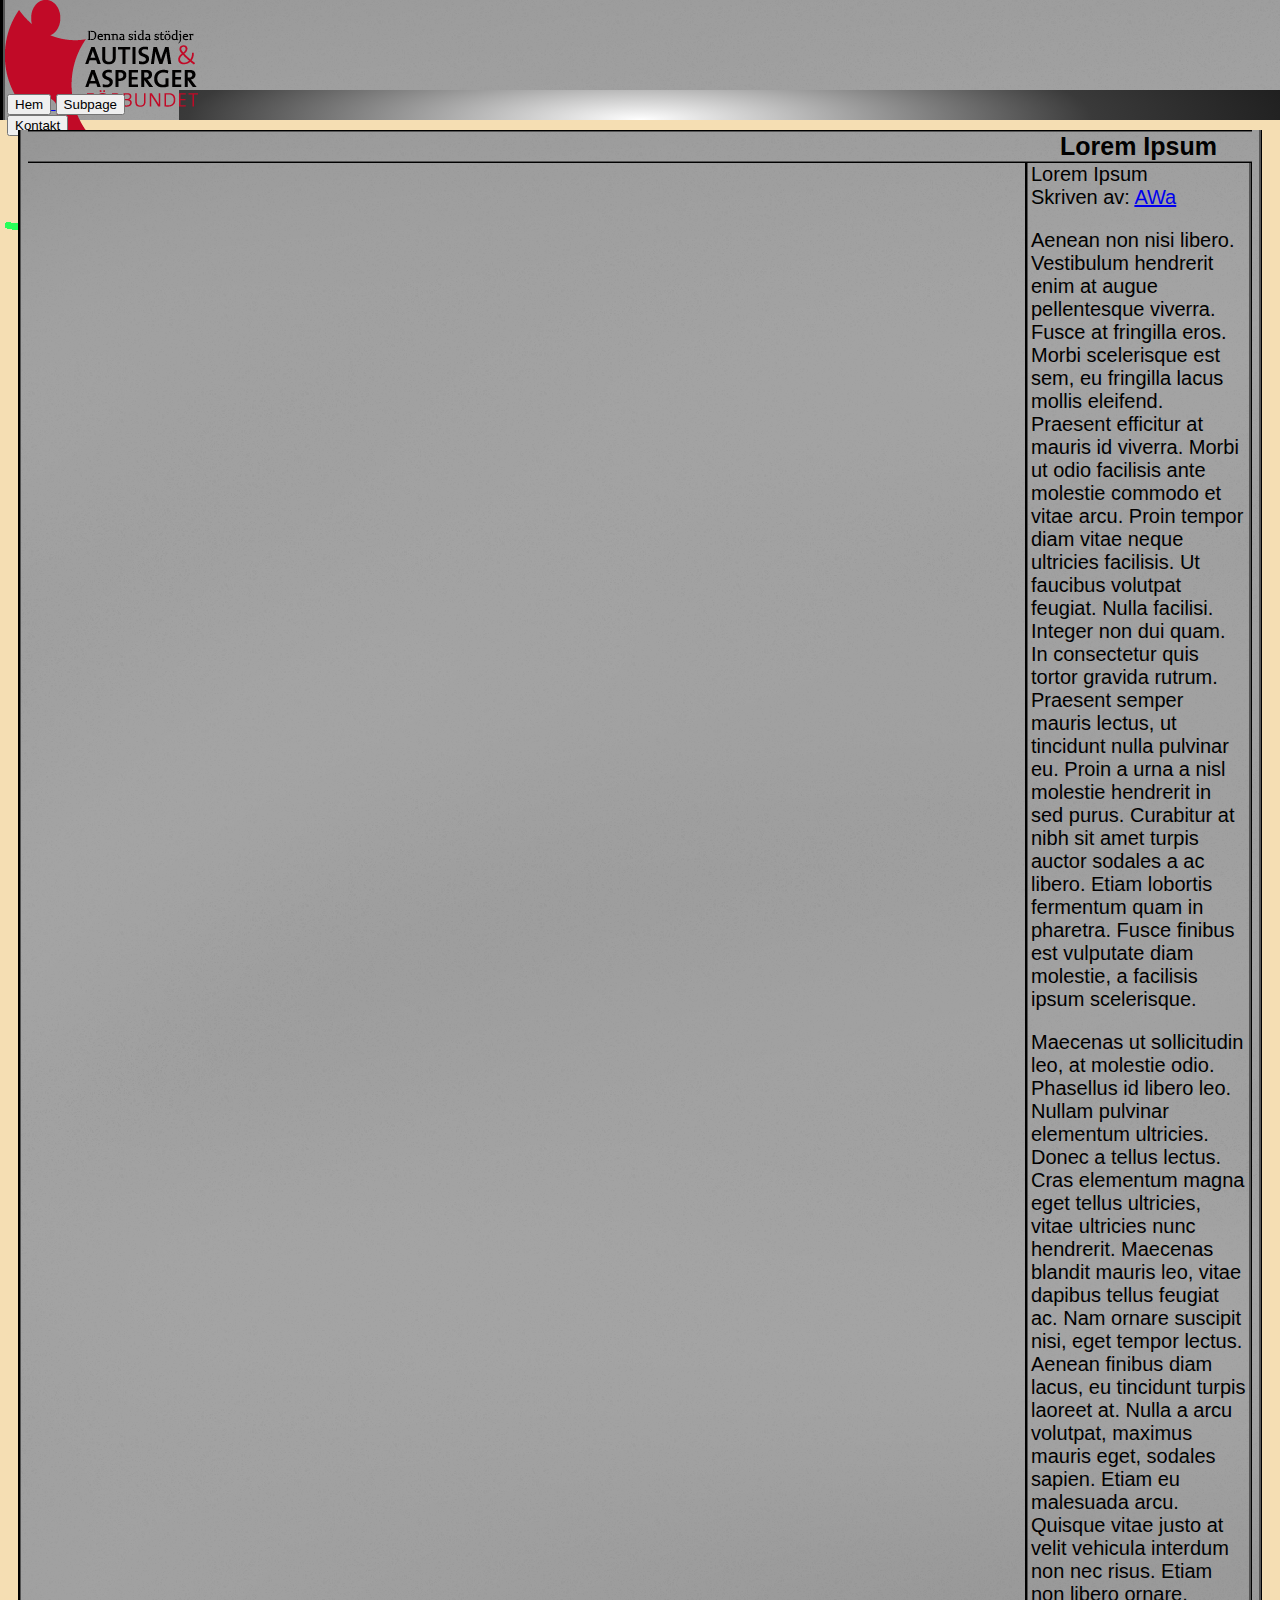
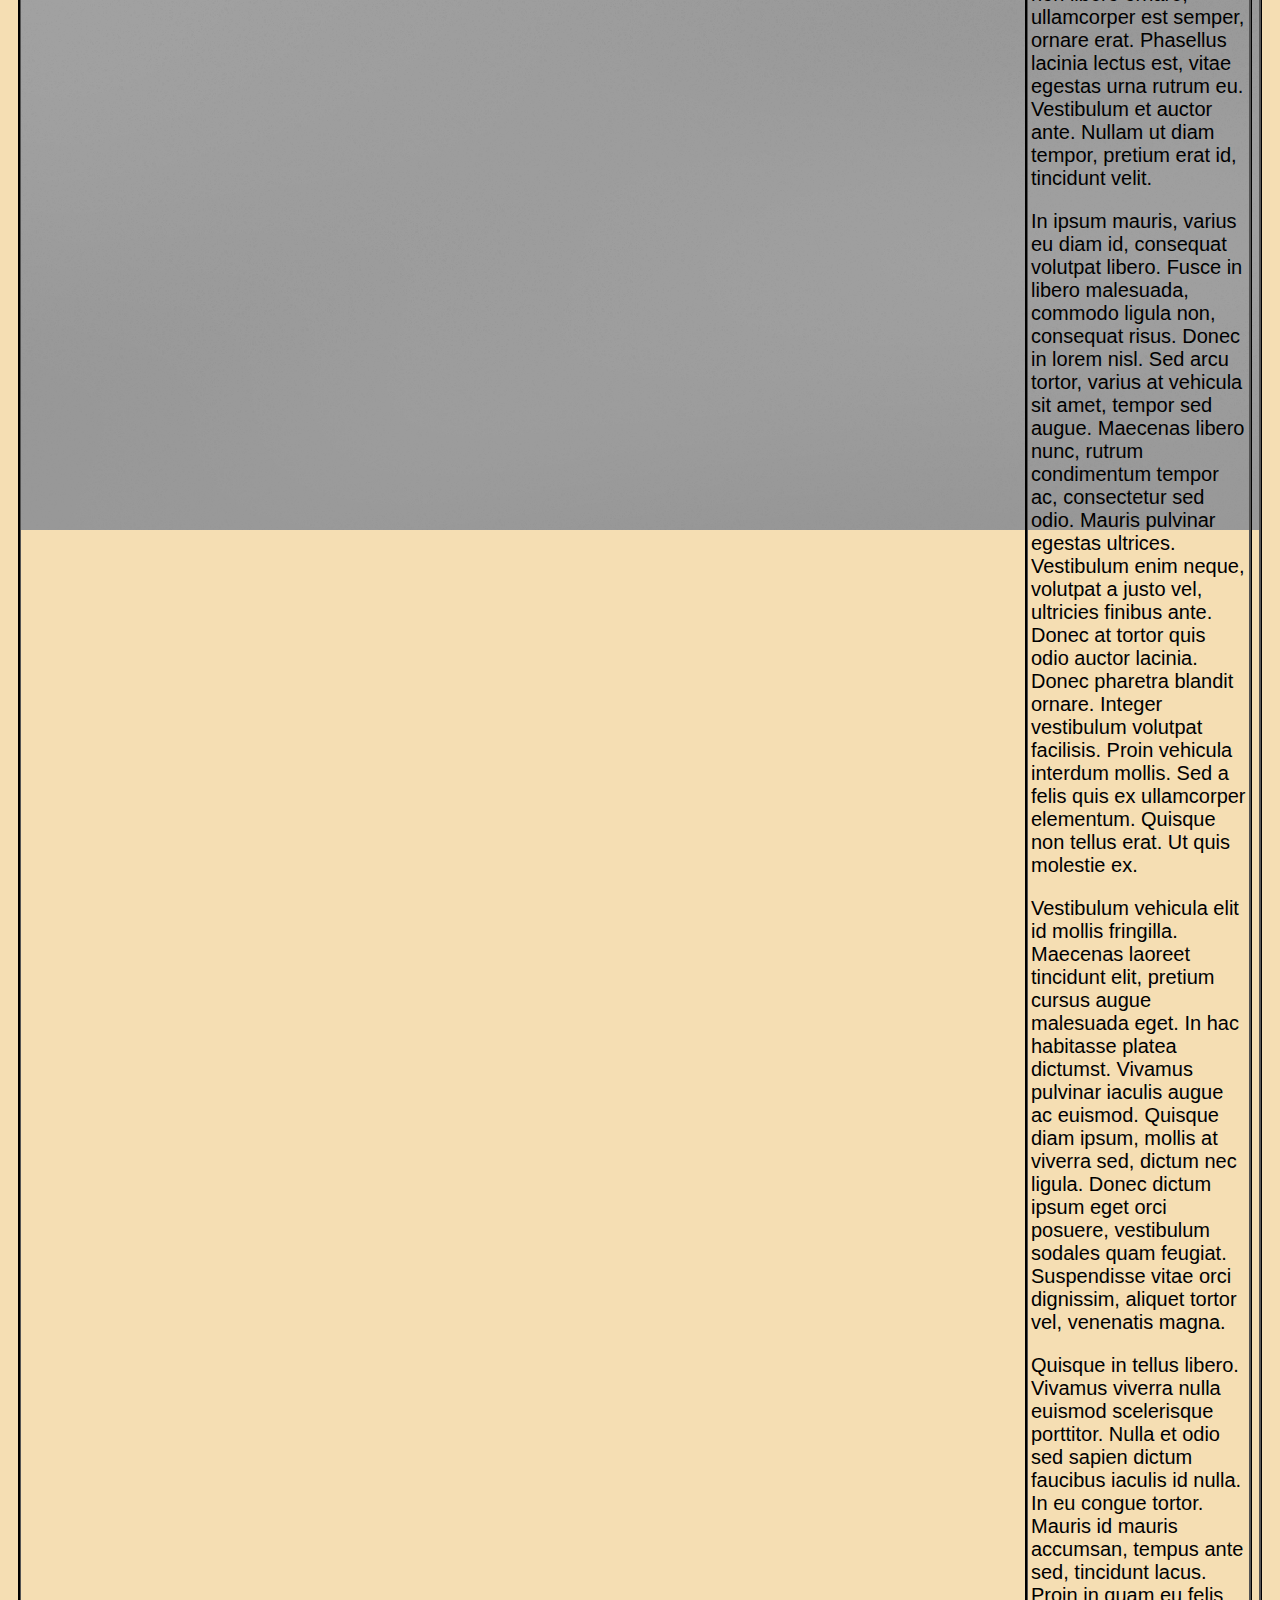
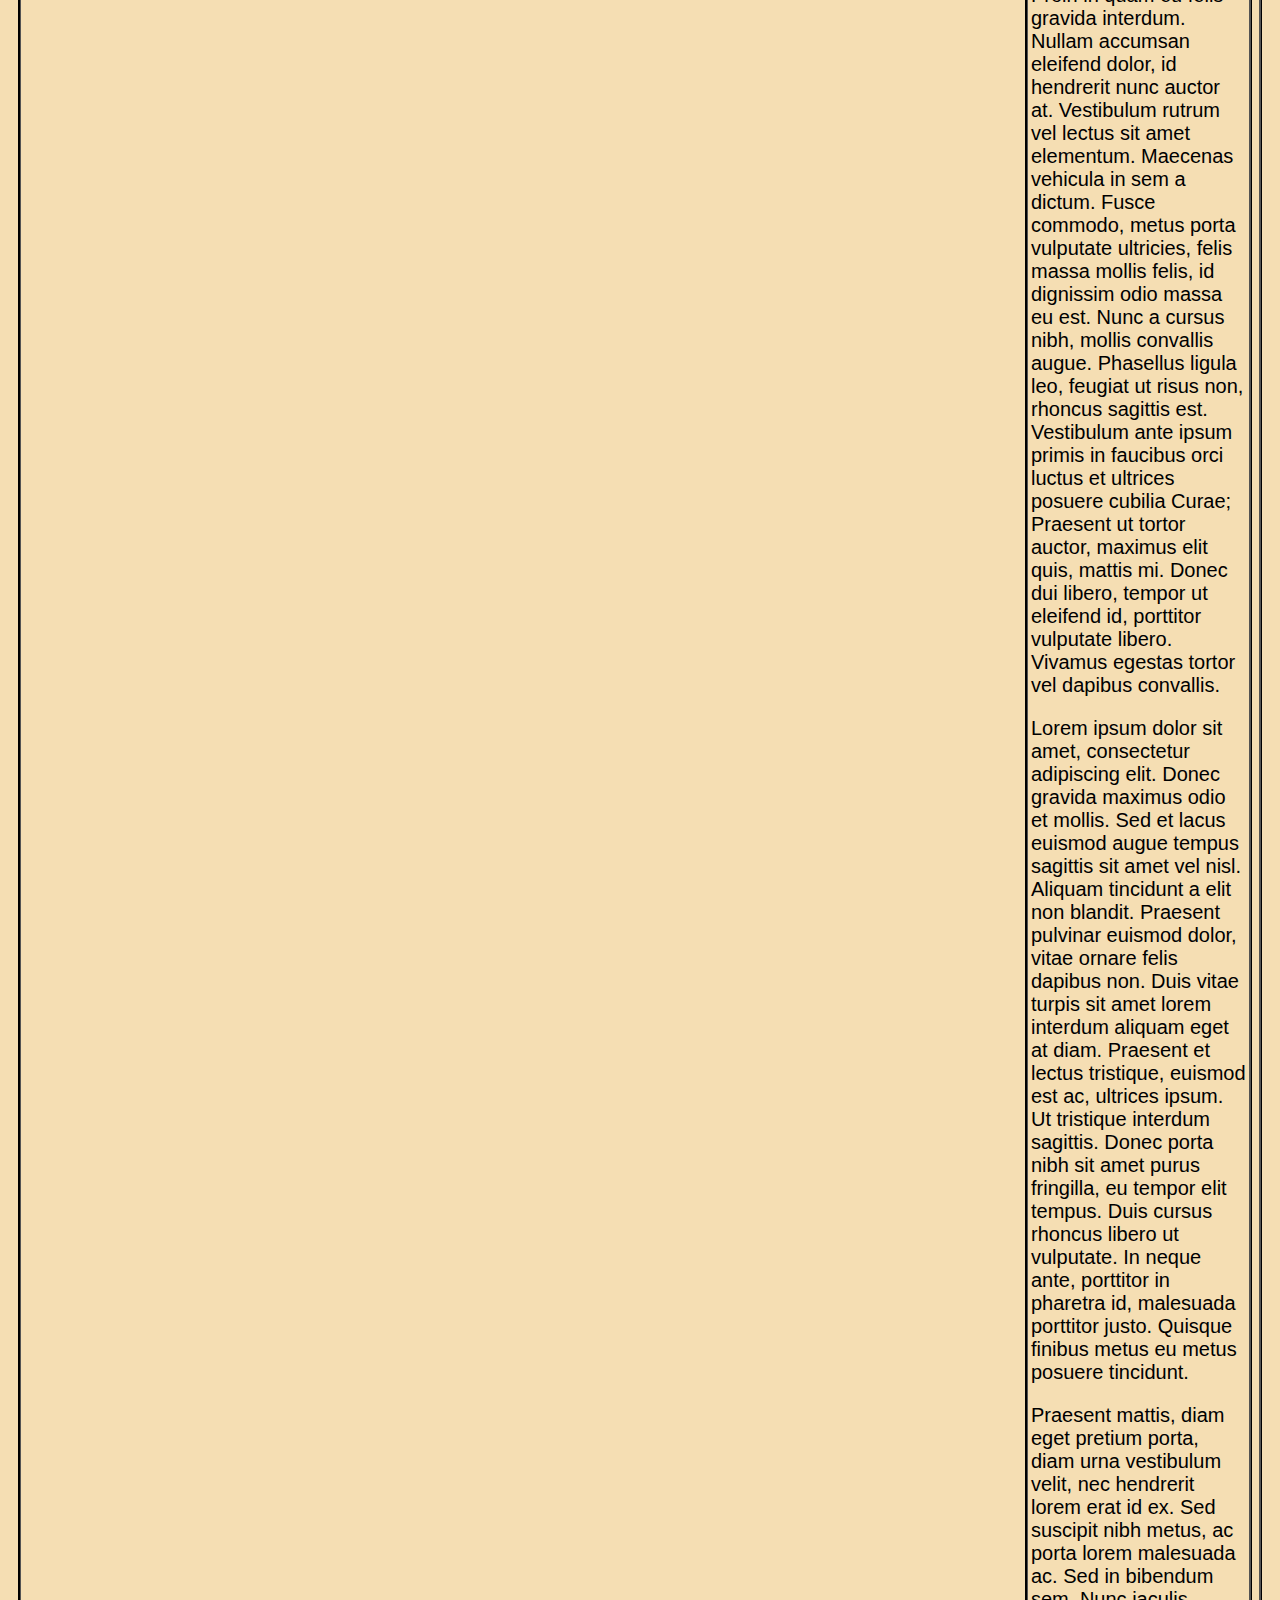
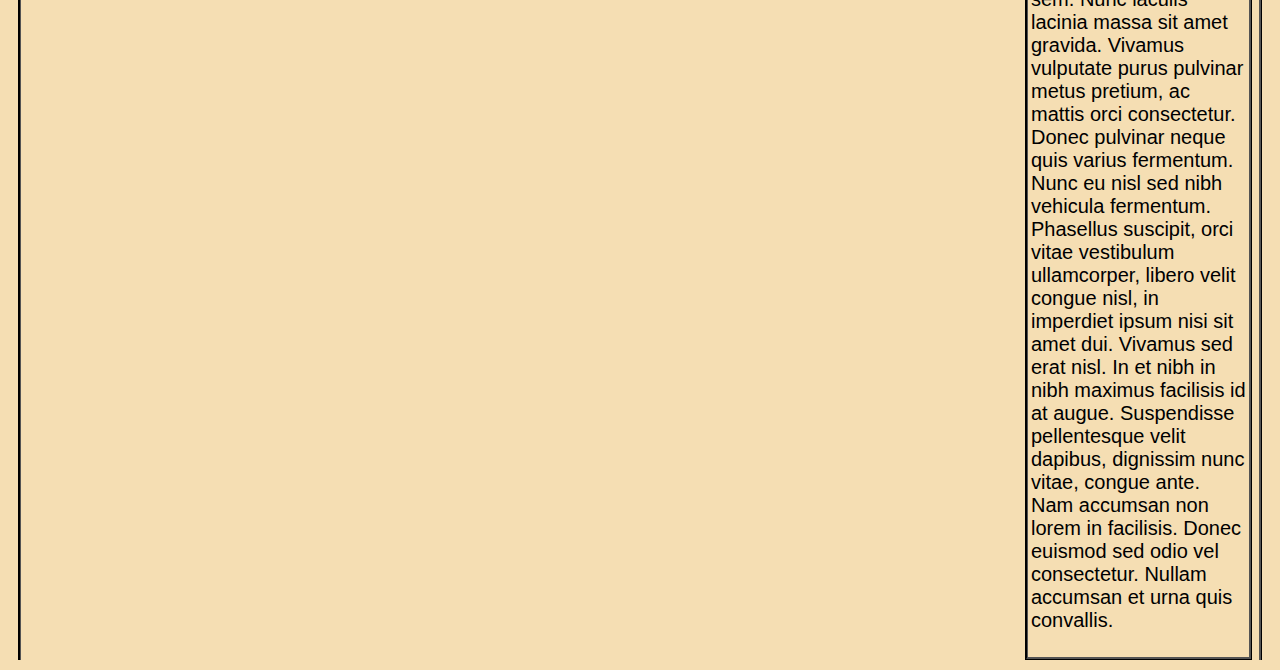
==== index.html @ a8c0621c "New design" ====
<!DOCTYPE html>
<html>

	<head>
		<title>
			Kunskapsbank-Hem
		</title>
		<!-- So the html sees stilmall.css as it's stylesheet and identicon as shortcut icon-->
		<link href="images/identicon.png" rel="SHORTCUT ICON">
		<link rel="stylesheet" type="text/css" href="stilmall.css" />
	</head>
	<body>
		<!-- For the box that is located on the top of the page and everything that is located inside it -->
		<div id="topbox">
		<div id="Rstil">
			
			<!-- for the autism&asperger Image -->
		  	
			<div id="Rstilautimg">
				<a href="https://www.autism.se/" target="_blank">
			<img id="autimgsize" src="images/AutismAspergers.png">
				</a>
			</div>
			
			<div id="Rstiltitle">
				<a href="index.html">
			<img id="logoimg" src="images/Logotest3.png">
				</a>
			</div>	
		 </div>

		<!-- Navigation bar -->
		  <div id="navigation">
		  		<a href="index.html">
			<button class="navbutton">Hem</button>
				</a>
				<a href="subpage.html">
			<button class="navbutton">Subpage</button>
		  		</a>
		  		<a href="kontakt.html">
		  			<button class="navbutton">Kontakt</button>
		  		</a>
		  </div>
		  
		 </div>
		 
		 
		<!-- For the main body of the page -->

		<div id="centerbox">
			<div class="boxtoptext">
			Lorem Ipsum
			</div>
			
			<!-- The large body of text starts here -->
			<div class="boxtext">
				<div class="writerinfo">
					<div class="writerinfotitle">
						Lorem Ipsum
					</div>
					
					<div class="writerinfoname">
					Skriven av:
					<a href="index.html">
					AWa
					</a>
					</div>
					</div>
					
				<!-- The main text inside "boxtext" -->
			<div class="boxmaintext">
	<p>		
Aenean non nisi libero. Vestibulum hendrerit enim at augue pellentesque viverra. Fusce at fringilla eros. Morbi scelerisque est sem, eu fringilla lacus mollis eleifend. Praesent efficitur at mauris id viverra. Morbi ut odio facilisis ante molestie commodo et vitae arcu. Proin tempor diam vitae neque ultricies facilisis. Ut faucibus volutpat feugiat. Nulla facilisi. Integer non dui quam. In consectetur quis tortor gravida rutrum. Praesent semper mauris lectus, ut tincidunt nulla pulvinar eu. Proin a urna a nisl molestie hendrerit in sed purus. Curabitur at nibh sit amet turpis auctor sodales a ac libero. Etiam lobortis fermentum quam in pharetra. Fusce finibus est vulputate diam molestie, a facilisis ipsum scelerisque.
	</p>
Maecenas ut sollicitudin leo, at molestie odio. Phasellus id libero leo. Nullam pulvinar elementum ultricies. Donec a tellus lectus. Cras elementum magna eget tellus ultricies, vitae ultricies nunc hendrerit. Maecenas blandit mauris leo, vitae dapibus tellus feugiat ac. Nam ornare suscipit nisi, eget tempor lectus. Aenean finibus diam lacus, eu tincidunt turpis laoreet at. Nulla a arcu volutpat, maximus mauris eget, sodales sapien. Etiam eu malesuada arcu. Quisque vitae justo at velit vehicula interdum non nec risus. Etiam non libero ornare, ullamcorper est semper, ornare erat. Phasellus lacinia lectus est, vitae egestas urna rutrum eu. Vestibulum et auctor ante. Nullam ut diam tempor, pretium erat id, tincidunt velit.
	<p>
In ipsum mauris, varius eu diam id, consequat volutpat libero. Fusce in libero malesuada, commodo ligula non, consequat risus. Donec in lorem nisl. Sed arcu tortor, varius at vehicula sit amet, tempor sed augue. Maecenas libero nunc, rutrum condimentum tempor ac, consectetur sed odio. Mauris pulvinar egestas ultrices. Vestibulum enim neque, volutpat a justo vel, ultricies finibus ante. Donec at tortor quis odio auctor lacinia. Donec pharetra blandit ornare. Integer vestibulum volutpat facilisis. Proin vehicula interdum mollis. Sed a felis quis ex ullamcorper elementum. Quisque non tellus erat. Ut quis molestie ex.
	</p>
Vestibulum vehicula elit id mollis fringilla. Maecenas laoreet tincidunt elit, pretium cursus augue malesuada eget. In hac habitasse platea dictumst. Vivamus pulvinar iaculis augue ac euismod. Quisque diam ipsum, mollis at viverra sed, dictum nec ligula. Donec dictum ipsum eget orci posuere, vestibulum sodales quam feugiat. Suspendisse vitae orci dignissim, aliquet tortor vel, venenatis magna.
	<p>
Quisque in tellus libero. Vivamus viverra nulla euismod scelerisque porttitor. Nulla et odio sed sapien dictum faucibus iaculis id nulla. In eu congue tortor. Mauris id mauris accumsan, tempus ante sed, tincidunt lacus. Proin in quam eu felis gravida interdum. Nullam accumsan eleifend dolor, id hendrerit nunc auctor at. Vestibulum rutrum vel lectus sit amet elementum. Maecenas vehicula in sem a dictum. Fusce commodo, metus porta vulputate ultricies, felis massa mollis felis, id dignissim odio massa eu est. Nunc a cursus nibh, mollis convallis augue. Phasellus ligula leo, feugiat ut risus non, rhoncus sagittis est. Vestibulum ante ipsum primis in faucibus orci luctus et ultrices posuere cubilia Curae; Praesent ut tortor auctor, maximus elit quis, mattis mi. Donec dui libero, tempor ut eleifend id, porttitor vulputate libero. Vivamus egestas tortor vel dapibus convallis. 	
	</p>	
	<p>
Lorem ipsum dolor sit amet, consectetur adipiscing elit. Donec gravida maximus odio et mollis. Sed et lacus euismod augue tempus sagittis sit amet vel nisl. Aliquam tincidunt a elit non blandit. Praesent pulvinar euismod dolor, vitae ornare felis dapibus non. Duis vitae turpis sit amet lorem interdum aliquam eget at diam. Praesent et lectus tristique, euismod est ac, ultrices ipsum. Ut tristique interdum sagittis. Donec porta nibh sit amet purus fringilla, eu tempor elit tempus. Duis cursus rhoncus libero ut vulputate. In neque ante, porttitor in pharetra id, malesuada porttitor justo. Quisque finibus metus eu metus posuere tincidunt. 
	</p>
	<p>
Praesent mattis, diam eget pretium porta, diam urna vestibulum velit, nec hendrerit lorem erat id ex. Sed suscipit nibh metus, ac porta lorem malesuada ac. Sed in bibendum sem. Nunc iaculis lacinia massa sit amet gravida. Vivamus vulputate purus pulvinar metus pretium, ac mattis orci consectetur. Donec pulvinar neque quis varius fermentum. Nunc eu nisl sed nibh vehicula fermentum. Phasellus suscipit, orci vitae vestibulum ullamcorper, libero velit congue nisl, in imperdiet ipsum nisi sit amet dui. Vivamus sed erat nisl. In et nibh in nibh maximus facilisis id at augue. Suspendisse pellentesque velit dapibus, dignissim nunc vitae, congue ante. Nam accumsan non lorem in facilisis. Donec euismod sed odio vel consectetur. Nullam accumsan et urna quis convallis. 
	</p>
			</div>
		   </div>
		</div>

	</body>
</html>
---- stilmall.css ----
/*The main body*/
body {
	background-color: #f5deb3;
	//background-color: rgba(234, 195, 146, 0.78)
	background-attachment: fixed;
	background-repeat: repeat-x;
	background-size: auto;
	font-family: Arial, Helvetica, sans-serif;
}
/*For the box where #Rstil is placed*/
#topbox {
	position: relative;
	display: block;
	margin-top: -10px;
	margin-left: -8px;
	margin-right: -8px;
	margin-bottom: 5px;
	height: 120px;
	background-image: radial-gradient(ellipse at bottom, #FFFFFF, #3a3a3a, #000000);
	/*border-bottom: 2px groove black;*/
	border-radius: 10px
	text-align: center;
}
/*For the title on top of the page*/
#Rstil {
	display: block;
	border-left: 5px groove black;
	font-family: "Trebuchet MS", Helvetica, sans-serif;
	font-size: 30px;
	margin-top: 10px;
	height: 90px;
	background-image: url("images/Subtlebackground.png");
	background-attachment: scroll;
	background-size: auto;
	background-repeat: repeat-x;
}
/*Title on top of page*/
#Rstiltitle {
	display: inline-block;
	float: left;
	height: 90%;
	width: 80%;
	margin-left: auto;
	margin-right: auto;
}
/*Tuturu picture to the left*/
#Rstilrightimg {
	display: inline-block;
	float: right;
	margin-top: -2px;
	background-image: url("images/Subtlebackground.png");
	background-size: fixed;
	background-attachment: fixed;
	background-repeat: repeat-x;
	max-width: 210px;
	max-height: 122px;
	border-left: 5px groove black;
	//border-bottom: 5px ridge black;
	padding-bottom: 0px;
	border-right: 5px ridge black;
}
#rightimgsize {
	margin-top: 2px;
	width: 180px;
	height: 120px;
}
#rightcontainer {
	width: 210;
	max-width: 210;
	max-height 122;
}

/*Navigation bar*/
#navigation {
	display: block;
	background-image: url("images/Subtlebackground.png");
	//background-color: black;
	background-attachment: fixed;
	background-size: auto;
	background-repeat: repeat-x;
	border-left: 5px groove black;
	//border-right: 5px ridge black;
	//border-bottom: 5px ridge black;
	text-align: left;
	text-transform: capitalize;
	text-decoration: none;
	font-weight: bold;
	height: 26px;
	width: 170px;
	padding-left: 2px;
	padding-right: 2px;
	padding-top: 4px;
}
/*For the links/button in #navigation*/
.navigationbutton {
	position: relative;
	border: 1px solid black;
	background-image: url("images/Navimage.png");
	background-attachment: fixed;
	background-size: auto;
	//border-radius: 3px;
	width: 40px;
	height 40px;
	text-decoration: none;
	text-align: center;
	text-transform: uppercase;
	margin-top: -4px;
	margin-left: 5px;
}
/*For links inside Navigation bar*/
.navigationbutton:link {
	color: #000000;
}
/*For links inside Navigation bar*/
.navigationbutton:visited {
	color: #000000;
}
/*For links inside Navigation bar*/
.navigationbutton:hover {
	color: rgba(102, 4, 4, 0.95);
	border: 1px solid silver;
	border-radius: 3px;
	background-color: #F5DEB3;
}
/*For links inside Navigation bar*/
.navigationbutton:active {
	color: #000000;
}

/*For the box*/
#centerbox {
	display: block;
	position: relative;
	height: 100%;
	border-left: 3px groove black;
	border-right: 3px ridge black;
	background-image: url("images/Subtlebackground.png");
	background-attachment: scroll;
	background-size: auto;
	background-repeat: repeat-x;
	padding-left: 7px;
	padding-right: 7px;
	padding-bottom: 0px;
	margin-top: 10px;
	margin-left: 10px;
	margin-right: 10px;
}

/*The title of the Main body of text*/
.boxtoptext {
	position: relative;
	background-image: url("images/Subtlebackground.png");
	border-top: 2px groove black;
	border-bottom: 2px ridge black;
	//border-left: 3px groove black;
	//border-right: 3px ridge black;
	margin-right: 0px;
	text-align: center;
	font-size: 25px;
	text-transform: capitalize;
	font-weight: bold;
	max-height: 30px;
}

/*Main body of text*/
.boxtext {
	position: relative;
	background-image: url("images/Backoffwhitestone.png");
	background-size: auto;
	background-attachment: scroll;
	background-repeat: repeat-x;
	border-left: 3px groove black;
	border-right: 3px ridge black;
	border-bottom: 3px ridge black;
	height: 100%;
	margin-top: 0px;
	margin-bottom: 10px;
	padding-bottom: 5px;
	padding-left: 3px;
	padding-right: 3px;
	text-align: left;
	font-size: 20px;
	overflow: auto;
}
/*Backgroundcolor for both left and right box(NotInUse)*/
.background {
	border-top: 3px solid black;
	border-left: 2px solid black;
	border-right: 2px solid black;
	border-bottom: 1px solid black;
	background-image: url("images/Backgroundstone.png");
	background-attachment: scroll;
	background-size: auto;
	background-repeat: repeat-x;
	height 440px;
}
/*For a image gallery*/
.gallery {
	position: relative;
	background-color: lightgray;
	float: left;
	margin-left: 10px;
	border: 1px solid black;
	width: 180px;
	height: 220px;
}
.galleryimg {
	margin: 0px;
	border-bottom: 2px solid black;
	width: 180px;
	height: 180px;
}
.galleryimg:hover {
	border-bottom: 2px solid gray;
}
.gallerydesc {
	margin-top: 2px;
	text-align: center;
	font-size: 12px;
}
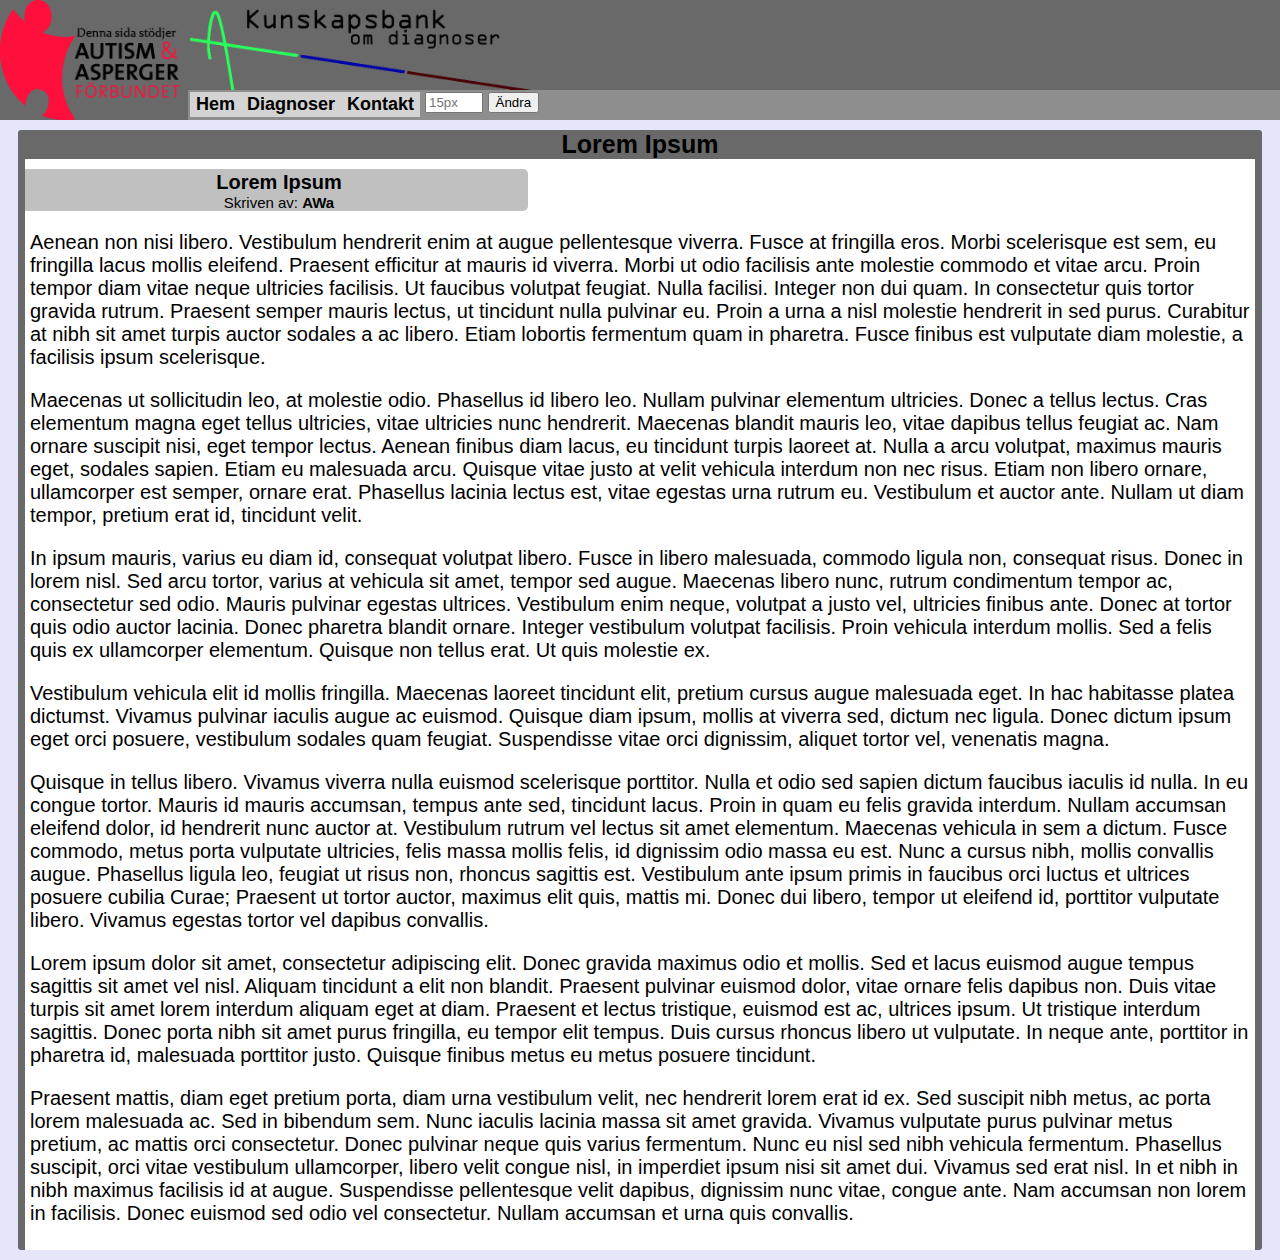
==== commit d6bef3c6: "Changed stuff for the future" ====
--- a/index.html
+++ b/index.html
@@ -5,11 +5,15 @@
 		<title>
 			Kunskapsbank-Hem
 		</title>
+		<!--For the javascript to be read-->
+		<script src="javascript.js"></script>
 		<!-- So the html sees stilmall.css as it's stylesheet and identicon as shortcut icon-->
 		<link href="images/identicon.png" rel="SHORTCUT ICON">
 		<link rel="stylesheet" type="text/css" href="stilmall.css" />
 	</head>
+	
 	<body>
+		
 		<!-- For the box that is located on the top of the page and everything that is located inside it -->
 		<div id="topbox">
 		<div id="Rstil">
@@ -35,11 +39,14 @@
 			<button class="navbutton">Hem</button>
 				</a>
 				<a href="subpage.html">
-			<button class="navbutton">Subpage</button>
+			<button class="navbutton">Diagnoser</button>
 		  		</a>
 		  		<a href="kontakt.html">
 		  			<button class="navbutton">Kontakt</button>
 		  		</a>
+		  		<input type="text" placeholder="15px" id="fontChange">
+		  		<button type="submit" onclick="fontSizeChange()">&Auml;ndra</button>
+		  		
 		  </div>
 		  
 		 </div>
@@ -55,37 +62,37 @@
 			<!-- The large body of text starts here -->
 			<div class="boxtext">
 				<div class="writerinfo">
-					<div class="writerinfotitle">
-						Lorem Ipsum
-					</div>
-					
-					<div class="writerinfoname">
-					Skriven av:
-					<a href="index.html">
-					AWa
-					</a>
-					</div>
+						<div class="writerinfotitle">
+							Lorem Ipsum
+						</div>
+						
+						<div class="writerinfoname">
+							Skriven av:
+							<a href="index.html">
+							AWa
+							</a>
+						</div>
 					</div>
 					
 				<!-- The main text inside "boxtext" -->
 			<div class="boxmaintext">
-	<p>		
-Aenean non nisi libero. Vestibulum hendrerit enim at augue pellentesque viverra. Fusce at fringilla eros. Morbi scelerisque est sem, eu fringilla lacus mollis eleifend. Praesent efficitur at mauris id viverra. Morbi ut odio facilisis ante molestie commodo et vitae arcu. Proin tempor diam vitae neque ultricies facilisis. Ut faucibus volutpat feugiat. Nulla facilisi. Integer non dui quam. In consectetur quis tortor gravida rutrum. Praesent semper mauris lectus, ut tincidunt nulla pulvinar eu. Proin a urna a nisl molestie hendrerit in sed purus. Curabitur at nibh sit amet turpis auctor sodales a ac libero. Etiam lobortis fermentum quam in pharetra. Fusce finibus est vulputate diam molestie, a facilisis ipsum scelerisque.
-	</p>
-Maecenas ut sollicitudin leo, at molestie odio. Phasellus id libero leo. Nullam pulvinar elementum ultricies. Donec a tellus lectus. Cras elementum magna eget tellus ultricies, vitae ultricies nunc hendrerit. Maecenas blandit mauris leo, vitae dapibus tellus feugiat ac. Nam ornare suscipit nisi, eget tempor lectus. Aenean finibus diam lacus, eu tincidunt turpis laoreet at. Nulla a arcu volutpat, maximus mauris eget, sodales sapien. Etiam eu malesuada arcu. Quisque vitae justo at velit vehicula interdum non nec risus. Etiam non libero ornare, ullamcorper est semper, ornare erat. Phasellus lacinia lectus est, vitae egestas urna rutrum eu. Vestibulum et auctor ante. Nullam ut diam tempor, pretium erat id, tincidunt velit.
-	<p>
-In ipsum mauris, varius eu diam id, consequat volutpat libero. Fusce in libero malesuada, commodo ligula non, consequat risus. Donec in lorem nisl. Sed arcu tortor, varius at vehicula sit amet, tempor sed augue. Maecenas libero nunc, rutrum condimentum tempor ac, consectetur sed odio. Mauris pulvinar egestas ultrices. Vestibulum enim neque, volutpat a justo vel, ultricies finibus ante. Donec at tortor quis odio auctor lacinia. Donec pharetra blandit ornare. Integer vestibulum volutpat facilisis. Proin vehicula interdum mollis. Sed a felis quis ex ullamcorper elementum. Quisque non tellus erat. Ut quis molestie ex.
-	</p>
-Vestibulum vehicula elit id mollis fringilla. Maecenas laoreet tincidunt elit, pretium cursus augue malesuada eget. In hac habitasse platea dictumst. Vivamus pulvinar iaculis augue ac euismod. Quisque diam ipsum, mollis at viverra sed, dictum nec ligula. Donec dictum ipsum eget orci posuere, vestibulum sodales quam feugiat. Suspendisse vitae orci dignissim, aliquet tortor vel, venenatis magna.
-	<p>
-Quisque in tellus libero. Vivamus viverra nulla euismod scelerisque porttitor. Nulla et odio sed sapien dictum faucibus iaculis id nulla. In eu congue tortor. Mauris id mauris accumsan, tempus ante sed, tincidunt lacus. Proin in quam eu felis gravida interdum. Nullam accumsan eleifend dolor, id hendrerit nunc auctor at. Vestibulum rutrum vel lectus sit amet elementum. Maecenas vehicula in sem a dictum. Fusce commodo, metus porta vulputate ultricies, felis massa mollis felis, id dignissim odio massa eu est. Nunc a cursus nibh, mollis convallis augue. Phasellus ligula leo, feugiat ut risus non, rhoncus sagittis est. Vestibulum ante ipsum primis in faucibus orci luctus et ultrices posuere cubilia Curae; Praesent ut tortor auctor, maximus elit quis, mattis mi. Donec dui libero, tempor ut eleifend id, porttitor vulputate libero. Vivamus egestas tortor vel dapibus convallis. 	
-	</p>	
-	<p>
-Lorem ipsum dolor sit amet, consectetur adipiscing elit. Donec gravida maximus odio et mollis. Sed et lacus euismod augue tempus sagittis sit amet vel nisl. Aliquam tincidunt a elit non blandit. Praesent pulvinar euismod dolor, vitae ornare felis dapibus non. Duis vitae turpis sit amet lorem interdum aliquam eget at diam. Praesent et lectus tristique, euismod est ac, ultrices ipsum. Ut tristique interdum sagittis. Donec porta nibh sit amet purus fringilla, eu tempor elit tempus. Duis cursus rhoncus libero ut vulputate. In neque ante, porttitor in pharetra id, malesuada porttitor justo. Quisque finibus metus eu metus posuere tincidunt. 
-	</p>
-	<p>
-Praesent mattis, diam eget pretium porta, diam urna vestibulum velit, nec hendrerit lorem erat id ex. Sed suscipit nibh metus, ac porta lorem malesuada ac. Sed in bibendum sem. Nunc iaculis lacinia massa sit amet gravida. Vivamus vulputate purus pulvinar metus pretium, ac mattis orci consectetur. Donec pulvinar neque quis varius fermentum. Nunc eu nisl sed nibh vehicula fermentum. Phasellus suscipit, orci vitae vestibulum ullamcorper, libero velit congue nisl, in imperdiet ipsum nisi sit amet dui. Vivamus sed erat nisl. In et nibh in nibh maximus facilisis id at augue. Suspendisse pellentesque velit dapibus, dignissim nunc vitae, congue ante. Nam accumsan non lorem in facilisis. Donec euismod sed odio vel consectetur. Nullam accumsan et urna quis convallis. 
-	</p>
+						<p>		
+					Aenean non nisi libero. Vestibulum hendrerit enim at augue pellentesque viverra. Fusce at fringilla eros. Morbi scelerisque est sem, eu fringilla lacus mollis eleifend. Praesent efficitur at mauris id viverra. Morbi ut odio facilisis ante molestie commodo et vitae arcu. Proin tempor diam vitae neque ultricies facilisis. Ut faucibus volutpat feugiat. Nulla facilisi. Integer non dui quam. In consectetur quis tortor gravida rutrum. Praesent semper mauris lectus, ut tincidunt nulla pulvinar eu. Proin a urna a nisl molestie hendrerit in sed purus. Curabitur at nibh sit amet turpis auctor sodales a ac libero. Etiam lobortis fermentum quam in pharetra. Fusce finibus est vulputate diam molestie, a facilisis ipsum scelerisque.
+						</p>
+					Maecenas ut sollicitudin leo, at molestie odio. Phasellus id libero leo. Nullam pulvinar elementum ultricies. Donec a tellus lectus. Cras elementum magna eget tellus ultricies, vitae ultricies nunc hendrerit. Maecenas blandit mauris leo, vitae dapibus tellus feugiat ac. Nam ornare suscipit nisi, eget tempor lectus. Aenean finibus diam lacus, eu tincidunt turpis laoreet at. Nulla a arcu volutpat, maximus mauris eget, sodales sapien. Etiam eu malesuada arcu. Quisque vitae justo at velit vehicula interdum non nec risus. Etiam non libero ornare, ullamcorper est semper, ornare erat. Phasellus lacinia lectus est, vitae egestas urna rutrum eu. Vestibulum et auctor ante. Nullam ut diam tempor, pretium erat id, tincidunt velit.
+						<p>
+					In ipsum mauris, varius eu diam id, consequat volutpat libero. Fusce in libero malesuada, commodo ligula non, consequat risus. Donec in lorem nisl. Sed arcu tortor, varius at vehicula sit amet, tempor sed augue. Maecenas libero nunc, rutrum condimentum tempor ac, consectetur sed odio. Mauris pulvinar egestas ultrices. Vestibulum enim neque, volutpat a justo vel, ultricies finibus ante. Donec at tortor quis odio auctor lacinia. Donec pharetra blandit ornare. Integer vestibulum volutpat facilisis. Proin vehicula interdum mollis. Sed a felis quis ex ullamcorper elementum. Quisque non tellus erat. Ut quis molestie ex.
+						</p>
+					Vestibulum vehicula elit id mollis fringilla. Maecenas laoreet tincidunt elit, pretium cursus augue malesuada eget. In hac habitasse platea dictumst. Vivamus pulvinar iaculis augue ac euismod. Quisque diam ipsum, mollis at viverra sed, dictum nec ligula. Donec dictum ipsum eget orci posuere, vestibulum sodales quam feugiat. Suspendisse vitae orci dignissim, aliquet tortor vel, venenatis magna.
+						<p>
+					Quisque in tellus libero. Vivamus viverra nulla euismod scelerisque porttitor. Nulla et odio sed sapien dictum faucibus iaculis id nulla. In eu congue tortor. Mauris id mauris accumsan, tempus ante sed, tincidunt lacus. Proin in quam eu felis gravida interdum. Nullam accumsan eleifend dolor, id hendrerit nunc auctor at. Vestibulum rutrum vel lectus sit amet elementum. Maecenas vehicula in sem a dictum. Fusce commodo, metus porta vulputate ultricies, felis massa mollis felis, id dignissim odio massa eu est. Nunc a cursus nibh, mollis convallis augue. Phasellus ligula leo, feugiat ut risus non, rhoncus sagittis est. Vestibulum ante ipsum primis in faucibus orci luctus et ultrices posuere cubilia Curae; Praesent ut tortor auctor, maximus elit quis, mattis mi. Donec dui libero, tempor ut eleifend id, porttitor vulputate libero. Vivamus egestas tortor vel dapibus convallis. 	
+						</p>	
+						<p>
+					Lorem ipsum dolor sit amet, consectetur adipiscing elit. Donec gravida maximus odio et mollis. Sed et lacus euismod augue tempus sagittis sit amet vel nisl. Aliquam tincidunt a elit non blandit. Praesent pulvinar euismod dolor, vitae ornare felis dapibus non. Duis vitae turpis sit amet lorem interdum aliquam eget at diam. Praesent et lectus tristique, euismod est ac, ultrices ipsum. Ut tristique interdum sagittis. Donec porta nibh sit amet purus fringilla, eu tempor elit tempus. Duis cursus rhoncus libero ut vulputate. In neque ante, porttitor in pharetra id, malesuada porttitor justo. Quisque finibus metus eu metus posuere tincidunt. 
+						</p>
+						<p>
+					Praesent mattis, diam eget pretium porta, diam urna vestibulum velit, nec hendrerit lorem erat id ex. Sed suscipit nibh metus, ac porta lorem malesuada ac. Sed in bibendum sem. Nunc iaculis lacinia massa sit amet gravida. Vivamus vulputate purus pulvinar metus pretium, ac mattis orci consectetur. Donec pulvinar neque quis varius fermentum. Nunc eu nisl sed nibh vehicula fermentum. Phasellus suscipit, orci vitae vestibulum ullamcorper, libero velit congue nisl, in imperdiet ipsum nisi sit amet dui. Vivamus sed erat nisl. In et nibh in nibh maximus facilisis id at augue. Suspendisse pellentesque velit dapibus, dignissim nunc vitae, congue ante. Nam accumsan non lorem in facilisis. Donec euismod sed odio vel consectetur. Nullam accumsan et urna quis convallis. 
+						</p>
 			</div>
 		   </div>
 		</div>
--- a/stilmall.css
+++ b/stilmall.css
@@ -1,12 +1,14 @@
 /*The main body*/
 body {
-	background-color: #f5deb3;
+	background-color: lavender;
 	//background-color: rgba(234, 195, 146, 0.78)
 	background-attachment: fixed;
 	background-repeat: repeat-x;
-	background-size: auto;
+	background-size: cover;
 	font-family: Arial, Helvetica, sans-serif;
 }
+
+
 /*For the box where #Rstil is placed*/
 #topbox {
 	position: relative;
@@ -16,128 +18,167 @@
 	margin-right: -8px;
 	margin-bottom: 5px;
 	height: 120px;
-	background-image: radial-gradient(ellipse at bottom, #FFFFFF, #3a3a3a, #000000);
+	background-color: #8E8E8E;
+	//background-image: radial-gradient(ellipse at bottom, #FFFFFF, #3a3a3a, #000000);
 	/*border-bottom: 2px groove black;*/
 	border-radius: 10px
 	text-align: center;
 }
+
 /*For the title on top of the page*/
 #Rstil {
 	display: block;
-	border-left: 5px groove black;
+	//border-left: 5px groove black;
 	font-family: "Trebuchet MS", Helvetica, sans-serif;
 	font-size: 30px;
 	margin-top: 10px;
 	height: 90px;
-	background-image: url("images/Subtlebackground.png");
-	background-attachment: scroll;
-	background-size: auto;
-	background-repeat: repeat-x;
-}
+	background-color: dimgray;
+	//background-image: url("images/Subtlebackground.png");
+	//background-attachment: scroll;
+	//background-size: auto;
+	//background-repeat: repeat-x;
+}
+
 /*Title on top of page*/
 #Rstiltitle {
-	display: inline-block;
 	float: left;
-	height: 90%;
-	width: 80%;
+	height: 95%;
+	width: 70%;
 	margin-left: auto;
 	margin-right: auto;
 }
-/*Tuturu picture to the left*/
-#Rstilrightimg {
-	display: inline-block;
-	float: right;
-	margin-top: -2px;
-	background-image: url("images/Subtlebackground.png");
-	background-size: fixed;
+
+
+/*To restrain the logo in top left*/
+#logoimg {
 	background-attachment: fixed;
-	background-repeat: repeat-x;
-	max-width: 210px;
-	max-height: 122px;
-	border-left: 5px groove black;
-	//border-bottom: 5px ridge black;
-	padding-bottom: 0px;
-	border-right: 5px ridge black;
-}
-#rightimgsize {
+	transition-duration: 0.8s;
+	-webkit-transition-duration: 0.8s; /* Safari */
+	width: 350px;
+	height: 90px;
+}
+/*For whenever you hover over the logo top left*/
+#logoimg:hover {
+	-webkit-filter: brightness(150%); /* Safari 6.0 - 9.0 */
+    filter: brightness(150%);
+}
+	
+	/*Autismasperger picture to the left*/
+	#Rstilautimg {
+		display: inline-block;
+		float: left;
+		margin-top: -2px;
+		background-color: dimgray;
+		max-width: 210px;
+		max-height: 122px;
+		border-right: Opx solid black;
+		margin-right: 2px;
+		padding-right: 8px;
+		padding-bottom: 0px;
+	}	
+	/*To force the image to the correct size*/
+	#autimgsize {
+	transition-duration: 0.8s;
+	-webkit-transition-duration: 0.8s; /* Safari */
 	margin-top: 2px;
 	width: 180px;
 	height: 120px;
-}
-#rightcontainer {
-	width: 210;
-	max-width: 210;
-	max-height 122;
-}
+	}
+	
+	/*Adds an effect on the img*/
+	#autimgsize:hover {
+	-webkit-filter: brightness(150%); /* Safari 6.0 - 9.0 */
+    filter: brightness(150%);
+	}
+	
+	/*To contain the img*/
+	#autcontainer {
+		width: 210;
+		max-width: 210;
+		max-height 122;
+	}
+	
+	
+/*Whenever the max-width of the screen = 650px the autismaspergers logo is not displayed*/
+@media only screen and (max-width: 650px) {
+	
+	/*To remove the autism picture*/
+	#Rstilautimg {
+		display:none;
+	}
+	#autimgsize {
+		display: none;
+	}
+	#autcontainer {
+		display: none;
+	}
+	
+}
+
 
 /*Navigation bar*/
 #navigation {
 	display: block;
-	background-image: url("images/Subtlebackground.png");
-	//background-color: black;
 	background-attachment: fixed;
 	background-size: auto;
 	background-repeat: repeat-x;
-	border-left: 5px groove black;
-	//border-right: 5px ridge black;
-	//border-bottom: 5px ridge black;
 	text-align: left;
 	text-transform: capitalize;
 	text-decoration: none;
 	font-weight: bold;
 	height: 26px;
-	width: 170px;
+	width: 80%;
 	padding-left: 2px;
 	padding-right: 2px;
-	padding-top: 4px;
-}
-/*For the links/button in #navigation*/
-.navigationbutton {
-	position: relative;
-	border: 1px solid black;
-	background-image: url("images/Navimage.png");
-	background-attachment: fixed;
-	background-size: auto;
-	//border-radius: 3px;
-	width: 40px;
-	height 40px;
-	text-decoration: none;
-	text-align: center;
-	text-transform: uppercase;
-	margin-top: -4px;
-	margin-left: 5px;
-}
-/*For links inside Navigation bar*/
-.navigationbutton:link {
-	color: #000000;
-}
-/*For links inside Navigation bar*/
-.navigationbutton:visited {
-	color: #000000;
-}
-/*For links inside Navigation bar*/
-.navigationbutton:hover {
-	color: rgba(102, 4, 4, 0.95);
-	border: 1px solid silver;
-	border-radius: 3px;
-	background-color: #F5DEB3;
-}
-/*For links inside Navigation bar*/
-.navigationbutton:active {
-	color: #000000;
+	padding-top: 2px;
+}
+/*For the Navigation buttons*/
+.navbutton {
+	float: left;
+    transition-duration: 0.8s;
+	-webkit-transition-duration: 0.3s; /* Safari */
+	opacity: 1;
+	background-color: lightgrey;
+	border: 0px solid silver;
+	border-radius: 0px;
+	color: black;
+	text-align: center;
+	font-weight: bold;
+	font-size: 18px;
+	cursor: pointer;
+	height: 25px;
+}
+
+/*For whenever you hover over a Navigation button*/
+.navbutton:hover {
+	background-color: silver;
+	transform: translatey(-2px);
+	border: 0px solid grey;
+}
+
+/*For whenever you press the button*/
+.navbutton:active {
+  background-color: red;
+  opacity: 0.5;
+  transform: translatey(-4px);
+}
+
+/*For after you press the button*/
+.navbutton:active:after {
+	opacity: 1;
 }
 
 /*For the box*/
 #centerbox {
-	display: block;
 	position: relative;
 	height: 100%;
-	border-left: 3px groove black;
-	border-right: 3px ridge black;
-	background-image: url("images/Subtlebackground.png");
-	background-attachment: scroll;
-	background-size: auto;
-	background-repeat: repeat-x;
+	border-top: 0px solid black;
+	border-left: 0px solid black;
+	border-right: 0px solid black;
+	border-bottom: 0px solid black;
+	border-radius: 3px;
+	background-color: dimgray;
 	padding-left: 7px;
 	padding-right: 7px;
 	padding-bottom: 0px;
@@ -149,11 +190,12 @@
 /*The title of the Main body of text*/
 .boxtoptext {
 	position: relative;
-	background-image: url("images/Subtlebackground.png");
-	border-top: 2px groove black;
-	border-bottom: 2px ridge black;
-	//border-left: 3px groove black;
-	//border-right: 3px ridge black;
+	background-color: dimgray;
+	/*background-image: url("images/Subtlebackground.png");*/
+	//border-top: 2px groove black;
+	border-bottom: 0px ridge black;
+	border-left: 0px groove black;
+	border-right: 0px ridge black;
 	margin-right: 0px;
 	text-align: center;
 	font-size: 25px;
@@ -165,35 +207,83 @@
 /*Main body of text*/
 .boxtext {
 	position: relative;
-	background-image: url("images/Backoffwhitestone.png");
-	background-size: auto;
-	background-attachment: scroll;
-	background-repeat: repeat-x;
-	border-left: 3px groove black;
-	border-right: 3px ridge black;
-	border-bottom: 3px ridge black;
+	//background-image: url("images/Backoffwhitestone.png");
+	//background-size: auto;
+	//background-attachment: scroll;
+	//background-repeat: repeat-x;
+	background-color: white;
+	border-left: 0px groove black;
+	border-right: 0px ridge black;
+	border-bottom: 0px ridge black;
 	height: 100%;
 	margin-top: 0px;
 	margin-bottom: 10px;
 	padding-bottom: 5px;
-	padding-left: 3px;
-	padding-right: 3px;
+	padding-left: 5px;
+	padding-right: 5px;
 	text-align: left;
+	overflow: auto;
+}
+.boxmaintext {
 	font-size: 20px;
-	overflow: auto;
-}
-/*Backgroundcolor for both left and right box(NotInUse)*/
-.background {
-	border-top: 3px solid black;
-	border-left: 2px solid black;
-	border-right: 2px solid black;
-	border-bottom: 1px solid black;
-	background-image: url("images/Backgroundstone.png");
-	background-attachment: scroll;
-	background-size: auto;
-	background-repeat: repeat-x;
-	height 440px;
-}
+}
+/*The information of the writer and if needed a extra title.*/
+.writerinfo {
+	position: relative;
+	border: 0px solid black;
+	border-radius: 0px 5px 5px 0px;
+	background-color: silver;
+	margin-top: 10px;
+	margin-bottom: 0px;
+	margin-left: -5px;
+	margin-right: 3px;
+	padding-left: 10px;
+	padding-right: 5px;
+	padding-top: 2px;
+	text-align: center;
+	max-width: 40%;
+	width: 100%;
+	max-height: 100%;
+}
+/*For the writer info name*/
+.writerinfoname {
+	max-width: 100%;
+	font-size: 15px;
+	vertical-align: baseline;
+}
+/*For the title in writer info*/
+.writerinfotitle {
+	font-size: 20px;
+	font-weight: bold;
+}
+/*For a link inside the #writerinfo that goes to the specific page of the writer*/
+.writerinfoname a {
+	text-decoration: none;
+	color: black;
+	font-weight: bold;
+}
+/*For whenever you hover over a link in #writerinfo */
+.writerinfoname a:hover {
+	color: red;
+}
+/*To get a text to be bold*/
+.bold {
+	font-weight: bold;
+}
+/*For the <a> tag*/
+a {
+	text-decoration: none;
+	color: black;
+}
+a:hover {
+	text-decoration: underline;
+}
+
+#fontChange {
+	margin-left: 5px;
+	width: 50px;
+}
+
 /*For a image gallery*/
 .gallery {
 	position: relative;
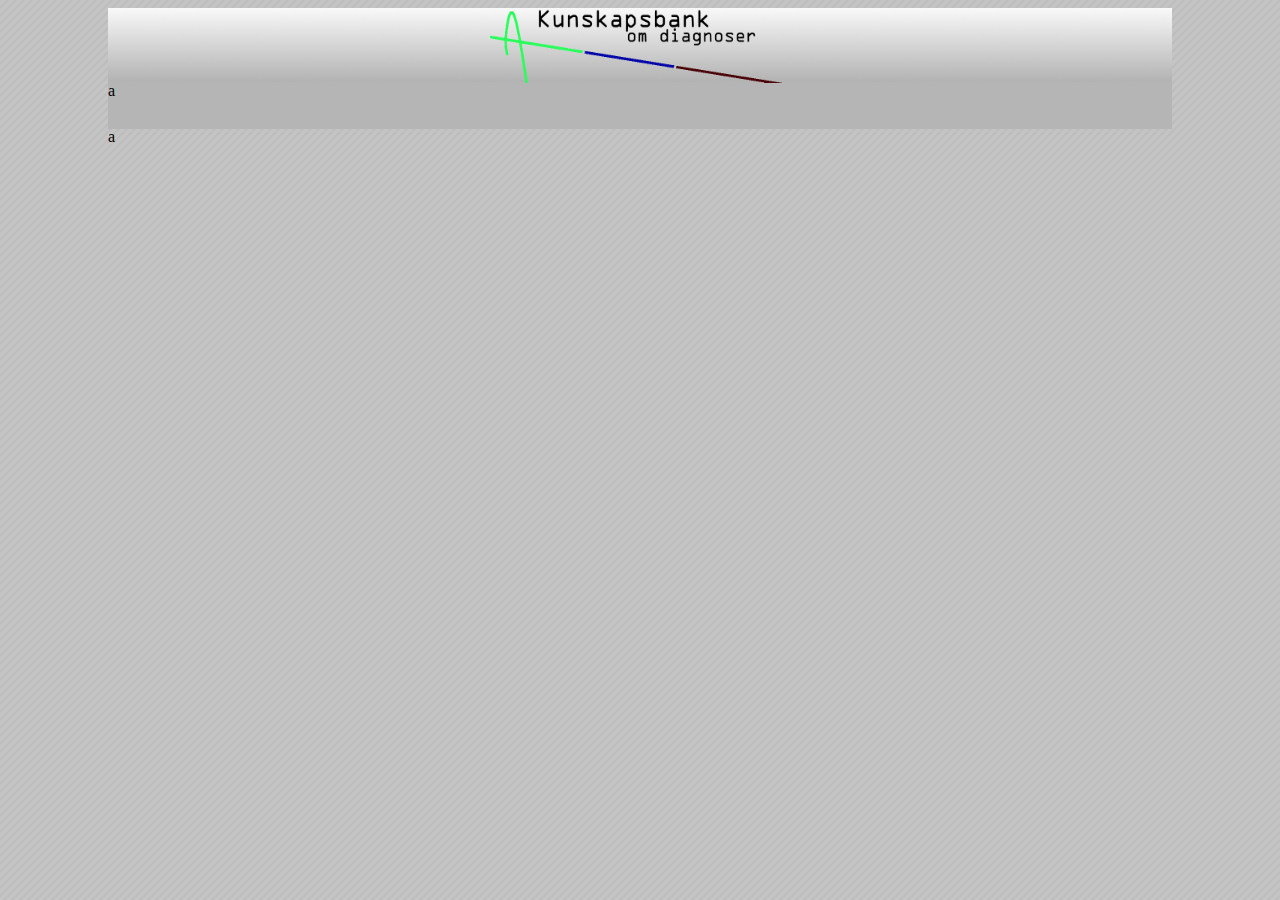
==== commit ef94bc4a: "Började göra om sidan till en ny stil." ====
--- a/index.html
+++ b/index.html
@@ -1,101 +1,25 @@
 <!DOCTYPE html>
 <html>
-
 	<head>
 		<title>
 			Kunskapsbank-Hem
 		</title>
-		<!--For the javascript to be read-->
-		<script src="javascript.js"></script>
-		<!-- So the html sees stilmall.css as it's stylesheet and identicon as shortcut icon-->
-		<link href="images/identicon.png" rel="SHORTCUT ICON">
 		<link rel="stylesheet" type="text/css" href="stilmall.css" />
 	</head>
-	
 	<body>
-		
-		<!-- For the box that is located on the top of the page and everything that is located inside it -->
-		<div id="topbox">
-		<div id="Rstil">
-			
-			<!-- for the autism&asperger Image -->
-		  	
-			<div id="Rstilautimg">
-				<a href="https://www.autism.se/" target="_blank">
-			<img id="autimgsize" src="images/AutismAspergers.png">
-				</a>
+		<!--Början av "lådan" på sidan.-->
+		<div id="container">
+			<div id="header">
+				<div id="logocontainer">
+					<!--Loggan-->
+				<img src="images/Logotest4.png" id="logo">
+				</div>
+				<!--Navigerings fält-->
+				<div id="navigationbar">
+					a
+				</div>
 			</div>
-			
-			<div id="Rstiltitle">
-				<a href="index.html">
-			<img id="logoimg" src="images/Logotest3.png">
-				</a>
-			</div>	
-		 </div>
-
-		<!-- Navigation bar -->
-		  <div id="navigation">
-		  		<a href="index.html">
-			<button class="navbutton">Hem</button>
-				</a>
-				<a href="subpage.html">
-			<button class="navbutton">Diagnoser</button>
-		  		</a>
-		  		<a href="kontakt.html">
-		  			<button class="navbutton">Kontakt</button>
-		  		</a>
-		  		<input type="text" placeholder="15px" id="fontChange">
-		  		<button type="submit" onclick="fontSizeChange()">&Auml;ndra</button>
-		  		
-		  </div>
-		  
-		 </div>
-		 
-		 
-		<!-- For the main body of the page -->
-
-		<div id="centerbox">
-			<div class="boxtoptext">
-			Lorem Ipsum
-			</div>
-			
-			<!-- The large body of text starts here -->
-			<div class="boxtext">
-				<div class="writerinfo">
-						<div class="writerinfotitle">
-							Lorem Ipsum
-						</div>
-						
-						<div class="writerinfoname">
-							Skriven av:
-							<a href="index.html">
-							AWa
-							</a>
-						</div>
-					</div>
-					
-				<!-- The main text inside "boxtext" -->
-			<div class="boxmaintext">
-						<p>		
-					Aenean non nisi libero. Vestibulum hendrerit enim at augue pellentesque viverra. Fusce at fringilla eros. Morbi scelerisque est sem, eu fringilla lacus mollis eleifend. Praesent efficitur at mauris id viverra. Morbi ut odio facilisis ante molestie commodo et vitae arcu. Proin tempor diam vitae neque ultricies facilisis. Ut faucibus volutpat feugiat. Nulla facilisi. Integer non dui quam. In consectetur quis tortor gravida rutrum. Praesent semper mauris lectus, ut tincidunt nulla pulvinar eu. Proin a urna a nisl molestie hendrerit in sed purus. Curabitur at nibh sit amet turpis auctor sodales a ac libero. Etiam lobortis fermentum quam in pharetra. Fusce finibus est vulputate diam molestie, a facilisis ipsum scelerisque.
-						</p>
-					Maecenas ut sollicitudin leo, at molestie odio. Phasellus id libero leo. Nullam pulvinar elementum ultricies. Donec a tellus lectus. Cras elementum magna eget tellus ultricies, vitae ultricies nunc hendrerit. Maecenas blandit mauris leo, vitae dapibus tellus feugiat ac. Nam ornare suscipit nisi, eget tempor lectus. Aenean finibus diam lacus, eu tincidunt turpis laoreet at. Nulla a arcu volutpat, maximus mauris eget, sodales sapien. Etiam eu malesuada arcu. Quisque vitae justo at velit vehicula interdum non nec risus. Etiam non libero ornare, ullamcorper est semper, ornare erat. Phasellus lacinia lectus est, vitae egestas urna rutrum eu. Vestibulum et auctor ante. Nullam ut diam tempor, pretium erat id, tincidunt velit.
-						<p>
-					In ipsum mauris, varius eu diam id, consequat volutpat libero. Fusce in libero malesuada, commodo ligula non, consequat risus. Donec in lorem nisl. Sed arcu tortor, varius at vehicula sit amet, tempor sed augue. Maecenas libero nunc, rutrum condimentum tempor ac, consectetur sed odio. Mauris pulvinar egestas ultrices. Vestibulum enim neque, volutpat a justo vel, ultricies finibus ante. Donec at tortor quis odio auctor lacinia. Donec pharetra blandit ornare. Integer vestibulum volutpat facilisis. Proin vehicula interdum mollis. Sed a felis quis ex ullamcorper elementum. Quisque non tellus erat. Ut quis molestie ex.
-						</p>
-					Vestibulum vehicula elit id mollis fringilla. Maecenas laoreet tincidunt elit, pretium cursus augue malesuada eget. In hac habitasse platea dictumst. Vivamus pulvinar iaculis augue ac euismod. Quisque diam ipsum, mollis at viverra sed, dictum nec ligula. Donec dictum ipsum eget orci posuere, vestibulum sodales quam feugiat. Suspendisse vitae orci dignissim, aliquet tortor vel, venenatis magna.
-						<p>
-					Quisque in tellus libero. Vivamus viverra nulla euismod scelerisque porttitor. Nulla et odio sed sapien dictum faucibus iaculis id nulla. In eu congue tortor. Mauris id mauris accumsan, tempus ante sed, tincidunt lacus. Proin in quam eu felis gravida interdum. Nullam accumsan eleifend dolor, id hendrerit nunc auctor at. Vestibulum rutrum vel lectus sit amet elementum. Maecenas vehicula in sem a dictum. Fusce commodo, metus porta vulputate ultricies, felis massa mollis felis, id dignissim odio massa eu est. Nunc a cursus nibh, mollis convallis augue. Phasellus ligula leo, feugiat ut risus non, rhoncus sagittis est. Vestibulum ante ipsum primis in faucibus orci luctus et ultrices posuere cubilia Curae; Praesent ut tortor auctor, maximus elit quis, mattis mi. Donec dui libero, tempor ut eleifend id, porttitor vulputate libero. Vivamus egestas tortor vel dapibus convallis. 	
-						</p>	
-						<p>
-					Lorem ipsum dolor sit amet, consectetur adipiscing elit. Donec gravida maximus odio et mollis. Sed et lacus euismod augue tempus sagittis sit amet vel nisl. Aliquam tincidunt a elit non blandit. Praesent pulvinar euismod dolor, vitae ornare felis dapibus non. Duis vitae turpis sit amet lorem interdum aliquam eget at diam. Praesent et lectus tristique, euismod est ac, ultrices ipsum. Ut tristique interdum sagittis. Donec porta nibh sit amet purus fringilla, eu tempor elit tempus. Duis cursus rhoncus libero ut vulputate. In neque ante, porttitor in pharetra id, malesuada porttitor justo. Quisque finibus metus eu metus posuere tincidunt. 
-						</p>
-						<p>
-					Praesent mattis, diam eget pretium porta, diam urna vestibulum velit, nec hendrerit lorem erat id ex. Sed suscipit nibh metus, ac porta lorem malesuada ac. Sed in bibendum sem. Nunc iaculis lacinia massa sit amet gravida. Vivamus vulputate purus pulvinar metus pretium, ac mattis orci consectetur. Donec pulvinar neque quis varius fermentum. Nunc eu nisl sed nibh vehicula fermentum. Phasellus suscipit, orci vitae vestibulum ullamcorper, libero velit congue nisl, in imperdiet ipsum nisi sit amet dui. Vivamus sed erat nisl. In et nibh in nibh maximus facilisis id at augue. Suspendisse pellentesque velit dapibus, dignissim nunc vitae, congue ante. Nam accumsan non lorem in facilisis. Donec euismod sed odio vel consectetur. Nullam accumsan et urna quis convallis. 
-						</p>
-			</div>
-		   </div>
+			a
 		</div>
-
 	</body>
-</html>
+</html>--- a/stilmall.css
+++ b/stilmall.css
@@ -1,311 +1,49 @@
-/*The main body*/
+/*Ändrar bakgrunden på hemsidan via <Body> taggen*/
 body {
-	background-color: lavender;
-	//background-color: rgba(234, 195, 146, 0.78)
+	background-image: url("images/bakgrund22.png");
+	background-repeat: repeat:round;
+	background-size: auto;
 	background-attachment: fixed;
-	background-repeat: repeat-x;
-	background-size: cover;
-	font-family: Arial, Helvetica, sans-serif;
+	padding-left: 100px;
+	padding-right: 100px;
+}
+/*håller allt i rätt form och höjd*/
+#container {
+	//border: 1px solid silver;
+	max-width: 100%;
+	max-height: 100%;
 }
 
-
-/*For the box where #Rstil is placed*/
-#topbox {
+/*Headern på sidan med loggan*/
+#header {
+	background-image: url("images/Navimg.png");
+	background-repeat: repeat:round;
+	background-size: auto;
+	background-attachment: fixed;
+	display: block;
 	position: relative;
-	display: block;
-	margin-top: -10px;
-	margin-left: -8px;
-	margin-right: -8px;
-	margin-bottom: 5px;
-	height: 120px;
-	background-color: #8E8E8E;
-	//background-image: radial-gradient(ellipse at bottom, #FFFFFF, #3a3a3a, #000000);
-	/*border-bottom: 2px groove black;*/
-	border-radius: 10px
+	height: 5%;
+	min-height: 120px;
+	max-height: 120px;
+	background-color: white;
+}
+/*Så att loggan är i mitten*/
+#logocontainer {
 	text-align: center;
 }
-
-/*For the title on top of the page*/
-#Rstil {
-	display: block;
-	//border-left: 5px groove black;
-	font-family: "Trebuchet MS", Helvetica, sans-serif;
-	font-size: 30px;
-	margin-top: 10px;
-	height: 90px;
-	background-color: dimgray;
-	//background-image: url("images/Subtlebackground.png");
-	//background-attachment: scroll;
-	//background-size: auto;
-	//background-repeat: repeat-x;
+/*Så att loggan inte är för stor/liten*/
+#logo {
+	text-align: center;
+	width: 300px;
+	min-height: 75px;
+	max-height: 75px;
 }
-
-/*Title on top of page*/
-#Rstiltitle {
-	float: left;
-	height: 95%;
-	width: 70%;
-	margin-left: auto;
-	margin-right: auto;
-}
-
-
-/*To restrain the logo in top left*/
-#logoimg {
-	background-attachment: fixed;
-	transition-duration: 0.8s;
-	-webkit-transition-duration: 0.8s; /* Safari */
-	width: 350px;
-	height: 90px;
-}
-/*For whenever you hover over the logo top left*/
-#logoimg:hover {
-	-webkit-filter: brightness(150%); /* Safari 6.0 - 9.0 */
-    filter: brightness(150%);
-}
-	
-	/*Autismasperger picture to the left*/
-	#Rstilautimg {
-		display: inline-block;
-		float: left;
-		margin-top: -2px;
-		background-color: dimgray;
-		max-width: 210px;
-		max-height: 122px;
-		border-right: Opx solid black;
-		margin-right: 2px;
-		padding-right: 8px;
-		padding-bottom: 0px;
-	}	
-	/*To force the image to the correct size*/
-	#autimgsize {
-	transition-duration: 0.8s;
-	-webkit-transition-duration: 0.8s; /* Safari */
-	margin-top: 2px;
-	width: 180px;
-	height: 120px;
-	}
-	
-	/*Adds an effect on the img*/
-	#autimgsize:hover {
-	-webkit-filter: brightness(150%); /* Safari 6.0 - 9.0 */
-    filter: brightness(150%);
-	}
-	
-	/*To contain the img*/
-	#autcontainer {
-		width: 210;
-		max-width: 210;
-		max-height 122;
-	}
-	
-	
-/*Whenever the max-width of the screen = 650px the autismaspergers logo is not displayed*/
-@media only screen and (max-width: 650px) {
-	
-	/*To remove the autism picture*/
-	#Rstilautimg {
-		display:none;
-	}
-	#autimgsize {
-		display: none;
-	}
-	#autcontainer {
-		display: none;
-	}
-	
-}
-
-
-/*Navigation bar*/
-#navigation {
-	display: block;
-	background-attachment: fixed;
-	background-size: auto;
-	background-repeat: repeat-x;
-	text-align: left;
-	text-transform: capitalize;
-	text-decoration: none;
-	font-weight: bold;
-	height: 26px;
-	width: 80%;
-	padding-left: 2px;
-	padding-right: 2px;
-	padding-top: 2px;
-}
-/*For the Navigation buttons*/
-.navbutton {
-	float: left;
-    transition-duration: 0.8s;
-	-webkit-transition-duration: 0.3s; /* Safari */
-	opacity: 1;
-	background-color: lightgrey;
-	border: 0px solid silver;
-	border-radius: 0px;
-	color: black;
-	text-align: center;
-	font-weight: bold;
-	font-size: 18px;
-	cursor: pointer;
-	height: 25px;
-}
-
-/*For whenever you hover over a Navigation button*/
-.navbutton:hover {
-	background-color: silver;
-	transform: translatey(-2px);
-	border: 0px solid grey;
-}
-
-/*For whenever you press the button*/
-.navbutton:active {
-  background-color: red;
-  opacity: 0.5;
-  transform: translatey(-4px);
-}
-
-/*For after you press the button*/
-.navbutton:active:after {
-	opacity: 1;
-}
-
-/*For the box*/
-#centerbox {
-	position: relative;
-	height: 100%;
-	border-top: 0px solid black;
-	border-left: 0px solid black;
-	border-right: 0px solid black;
-	border-bottom: 0px solid black;
-	border-radius: 3px;
-	background-color: dimgray;
-	padding-left: 7px;
-	padding-right: 7px;
-	padding-bottom: 0px;
-	margin-top: 10px;
-	margin-left: 10px;
-	margin-right: 10px;
-}
-
-/*The title of the Main body of text*/
-.boxtoptext {
-	position: relative;
-	background-color: dimgray;
-	/*background-image: url("images/Subtlebackground.png");*/
-	//border-top: 2px groove black;
-	border-bottom: 0px ridge black;
-	border-left: 0px groove black;
-	border-right: 0px ridge black;
-	margin-right: 0px;
-	text-align: center;
-	font-size: 25px;
-	text-transform: capitalize;
-	font-weight: bold;
-	max-height: 30px;
-}
-
-/*Main body of text*/
-.boxtext {
-	position: relative;
-	//background-image: url("images/Backoffwhitestone.png");
-	//background-size: auto;
-	//background-attachment: scroll;
-	//background-repeat: repeat-x;
-	background-color: white;
-	border-left: 0px groove black;
-	border-right: 0px ridge black;
-	border-bottom: 0px ridge black;
-	height: 100%;
-	margin-top: 0px;
-	margin-bottom: 10px;
-	padding-bottom: 5px;
-	padding-left: 5px;
-	padding-right: 5px;
-	text-align: left;
-	overflow: auto;
-}
-.boxmaintext {
-	font-size: 20px;
-}
-/*The information of the writer and if needed a extra title.*/
-.writerinfo {
-	position: relative;
-	border: 0px solid black;
-	border-radius: 0px 5px 5px 0px;
-	background-color: silver;
-	margin-top: 10px;
-	margin-bottom: 0px;
-	margin-left: -5px;
-	margin-right: 3px;
-	padding-left: 10px;
-	padding-right: 5px;
-	padding-top: 2px;
-	text-align: center;
-	max-width: 40%;
+/*Navigationen*/
+#navigationbar {
+	margin-top: -5px;
+	height: 47px;
+	min-height: 47px;
+	max-height: 100%;
 	width: 100%;
-	max-height: 100%;
-}
-/*For the writer info name*/
-.writerinfoname {
-	max-width: 100%;
-	font-size: 15px;
-	vertical-align: baseline;
-}
-/*For the title in writer info*/
-.writerinfotitle {
-	font-size: 20px;
-	font-weight: bold;
-}
-/*For a link inside the #writerinfo that goes to the specific page of the writer*/
-.writerinfoname a {
-	text-decoration: none;
-	color: black;
-	font-weight: bold;
-}
-/*For whenever you hover over a link in #writerinfo */
-.writerinfoname a:hover {
-	color: red;
-}
-/*To get a text to be bold*/
-.bold {
-	font-weight: bold;
-}
-/*For the <a> tag*/
-a {
-	text-decoration: none;
-	color: black;
-}
-a:hover {
-	text-decoration: underline;
-}
-
-#fontChange {
-	margin-left: 5px;
-	width: 50px;
-}
-
-/*For a image gallery*/
-.gallery {
-	position: relative;
-	background-color: lightgray;
-	float: left;
-	margin-left: 10px;
-	border: 1px solid black;
-	width: 180px;
-	height: 220px;
-}
-.galleryimg {
-	margin: 0px;
-	border-bottom: 2px solid black;
-	width: 180px;
-	height: 180px;
-}
-.galleryimg:hover {
-	border-bottom: 2px solid gray;
-}
-.gallerydesc {
-	margin-top: 2px;
-	text-align: center;
-	font-size: 12px;
-}
-	+	background-color: #B6B5B6;
+}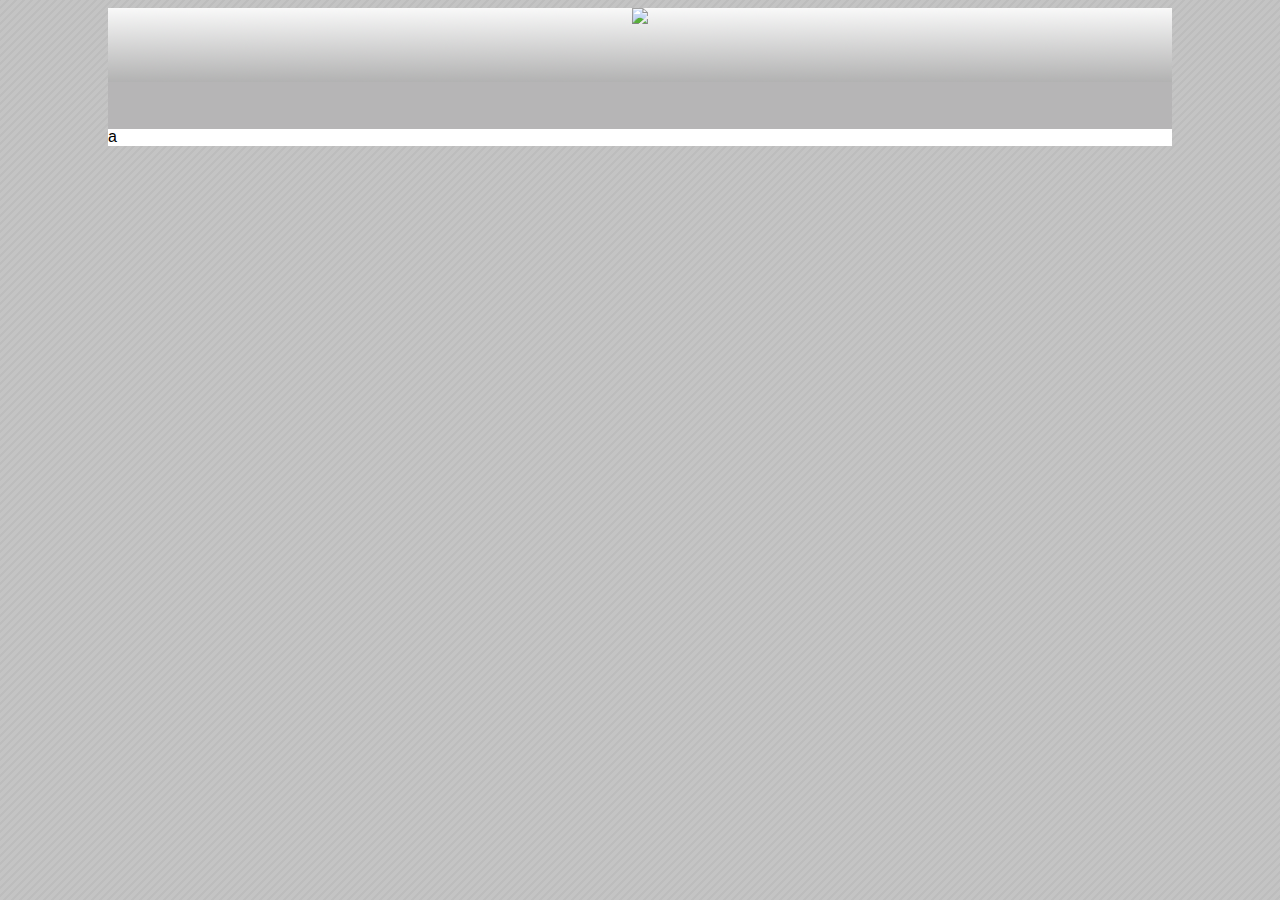
==== commit 27d75379: "fixed test" ====
--- a/index.html
+++ b/index.html
@@ -9,17 +9,19 @@
 	<body>
 		<!--Början av "lådan" på sidan.-->
 		<div id="container">
-			<div id="header">
-				<div id="logocontainer">
-					<!--Loggan-->
-				<img src="images/Logotest4.png" id="logo">
+			<div id="background-box">
+				<div id="header">
+					<div id="logocontainer">
+						<!--Loggan-->
+					<img src="images/Logotest4test.png" id="logo">
+					</div>
+					<!--Navigerings fält-->
+					<div id="navigationbar">
+					</div>
 				</div>
-				<!--Navigerings fält-->
-				<div id="navigationbar">
-					a
-				</div>
+				<!-- Hemsidans information ska vara nedanför -->
+				a
 			</div>
-			a
 		</div>
 	</body>
 </html>--- a/stilmall.css
+++ b/stilmall.css
@@ -6,6 +6,7 @@
 	background-attachment: fixed;
 	padding-left: 100px;
 	padding-right: 100px;
+	font-family:Arial, Helvetica, sans-serif;
 }
 /*håller allt i rätt form och höjd*/
 #container {
@@ -46,4 +47,8 @@
 	max-height: 100%;
 	width: 100%;
 	background-color: #B6B5B6;
-}+}
+
+#background-box {
+	background-color: white;
+}
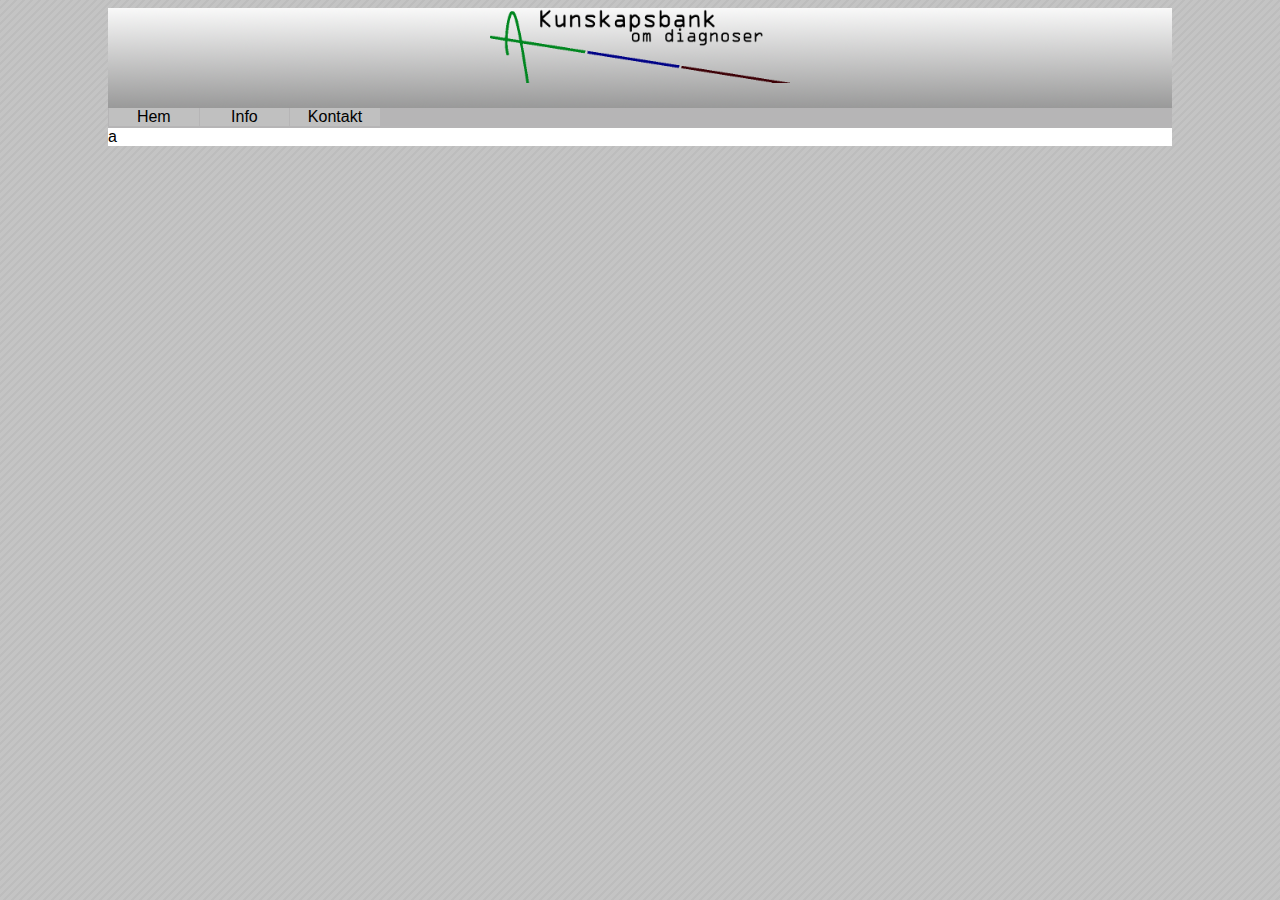
==== commit ef76044d: "." ====
--- a/index.html
+++ b/index.html
@@ -1,6 +1,7 @@
 <!DOCTYPE html>
 <html>
 	<head>
+		<meta name="viewport" content="width=device-width, initial-scale=1.0">
 		<title>
 			Kunskapsbank-Hem
 		</title>
@@ -9,19 +10,32 @@
 	<body>
 		<!--Början av "lådan" på sidan.-->
 		<div id="container">
-			<div id="background-box">
+			
 				<div id="header">
 					<div id="logocontainer">
 						<!--Loggan-->
-					<img src="images/Logotest4test.png" id="logo">
+					<img src="images/Logotest4shrunk.png" id="logo">
 					</div>
 					<!--Navigerings fält-->
 					<div id="navigationbar">
+						<div id="navcontainer">
+							<div class="Navigationbutton">
+								Hem
+							</div>
+							<div class="Navigationbutton">
+								Info
+							</div>
+							<div class="Navigationbutton">
+								Kontakt
+							</div>
+						</div>
 					</div>
 				</div>
+			<div id="background-box">
 				<!-- Hemsidans information ska vara nedanför -->
 				a
 			</div>
+			
 		</div>
 	</body>
 </html>--- a/stilmall.css
+++ b/stilmall.css
@@ -10,7 +10,7 @@
 }
 /*håller allt i rätt form och höjd*/
 #container {
-	//border: 1px solid silver;
+	/*border: 1px solid silver;*/
 	max-width: 100%;
 	max-height: 100%;
 }
@@ -21,12 +21,12 @@
 	background-repeat: repeat:round;
 	background-size: auto;
 	background-attachment: fixed;
-	display: block;
 	position: relative;
 	height: 5%;
 	min-height: 120px;
 	max-height: 120px;
 	background-color: white;
+	border-radius: 0px 0px 15px 15px;
 }
 /*Så att loggan är i mitten*/
 #logocontainer {
@@ -34,21 +34,102 @@
 }
 /*Så att loggan inte är för stor/liten*/
 #logo {
-	text-align: center;
+	margin: 0px;
 	width: 300px;
 	min-height: 75px;
 	max-height: 75px;
 }
 /*Navigationen*/
 #navigationbar {
-	margin-top: -5px;
-	height: 47px;
-	min-height: 47px;
-	max-height: 100%;
+	margin-top: 21px;
+	height: 20px;
 	width: 100%;
 	background-color: #B6B5B6;
 }
-
+#navcontainer {
+	height: 20px;
+	float: left;
+}
+.Navigationbutton {
+	transition-duration: 2s;
+	position: relative;
+	margin-left: 1px;
+	float: left;
+	width: 7vw;
+	max-width: 25%
+	height: 100%;
+	background-color: silver;
+	text-align: center;
+	vertical-align: center;
+}
+.Navigationbutton:hover {
+	background-color: white;
+	cursor: pointer;
+}
 #background-box {
 	background-color: white;
+	padding: 0px;
 }
+
+/*Media queries*/
+
+/*Mobile Phone adaptation*/
+@media only screen and (max-width: 800px) {
+	/*Självaste bodyn av hemsidan*/
+	body {
+	padding: 0px;
+	}
+	  
+	  /*Så att loggan inte är för stor/liten*/
+	#logo {
+		text-align: center;
+		width: 300px;
+		min-height: 71px;
+		max-height: 71px;
+	}
+	/*Allt i headern*/
+	#header {
+	background-image: url("images/Navimg.png");
+	background-repeat: repeat:round;
+	background-size: auto;
+	background-attachment: fixed;
+	position: relative;
+	height: 5%;
+	min-height: 120px;
+	max-height: 120px;
+	background-color: white;
+	border-radius: 0px 0px 15px 15px;
+	}
+	
+	/*Navigationen*/
+	#navigationbar {
+		text-align: center;
+		margin-top: 0px;
+		height: 100%;
+ 		width: 100%;
+ 		max-width: 100%;
+		background-color: #B6B5B6;
+	}
+	#navcontainer {
+		height: 100%;
+	}
+	.Navigationbutton {
+		position: relative;
+		margin-left: -1px;
+		margin-bottom: 0px;
+		padding: 5px;
+		width: 96vw;
+		height: 100%;
+		background-color: silver;
+		text-align: center;
+	}
+	.Navigationbutton:hover {
+		background-color: white;
+		cursor: pointer;
+	}
+	/*vita bakgrunden som texten är på*/
+	#background-box {
+		background-color: white;
+		margin-top: 50px;
+	}
+}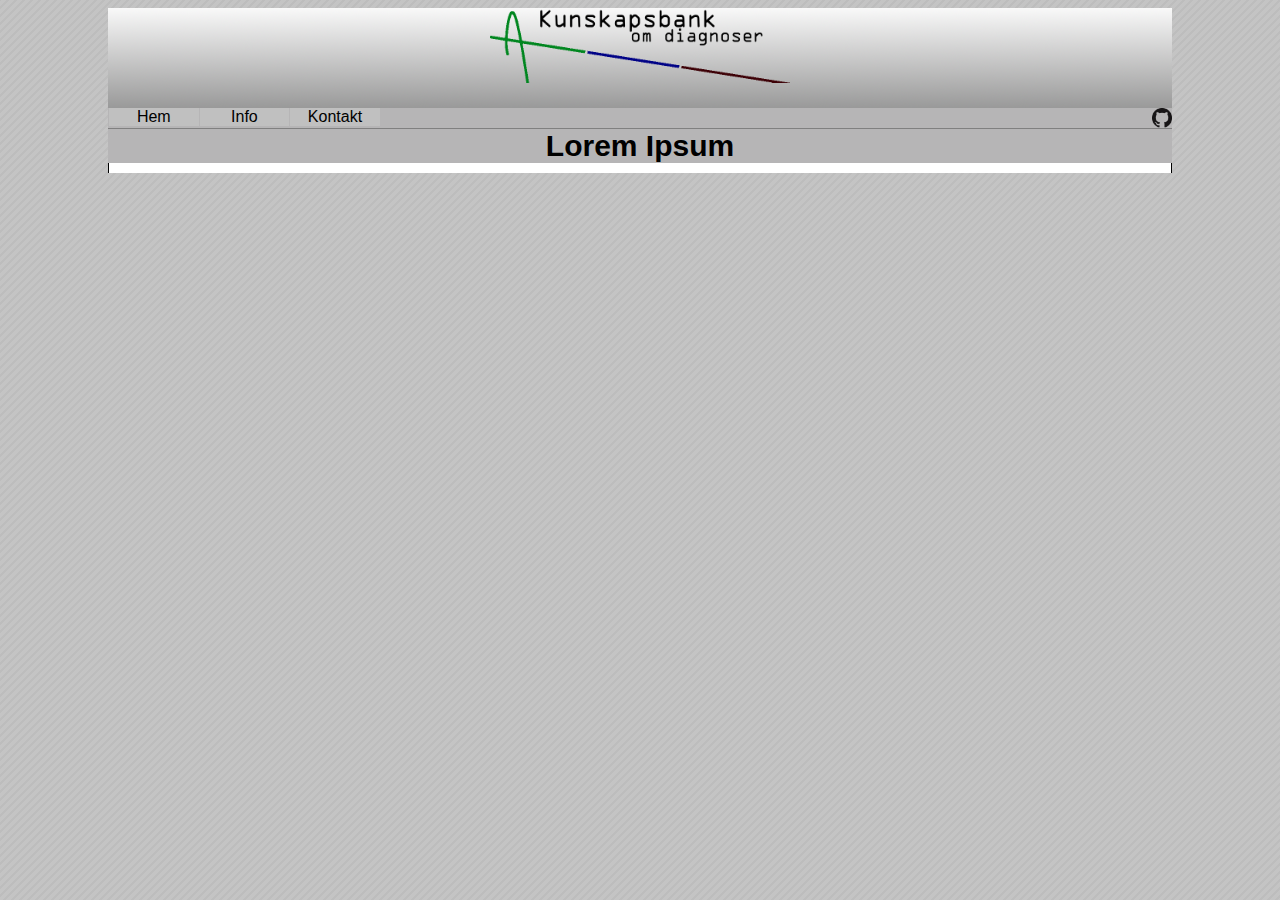
==== commit 2a1f5ce6: "Githubmark added and linked to github" ====
--- a/index.html
+++ b/index.html
@@ -2,10 +2,13 @@
 <html>
 	<head>
 		<meta name="viewport" content="width=device-width, initial-scale=1.0">
+		<meta name="author" content="SNEGIL">
+		<meta description="Kunskapsbank-om-autism">
 		<title>
 			Kunskapsbank-Hem
 		</title>
 		<link rel="stylesheet" type="text/css" href="stilmall.css" />
+		<link href="images/identicon.png" rel="SHORTCUT ICON">
 	</head>
 	<body>
 		<!--Början av "lådan" på sidan.-->
@@ -15,25 +18,35 @@
 					<div id="logocontainer">
 						<!--Loggan-->
 					<img src="images/Logotest4shrunk.png" id="logo">
+							
 					</div>
 					<!--Navigerings fält-->
 					<div id="navigationbar">
 						<div id="navcontainer">
-							<div class="Navigationbutton">
+							<a href="index">
+							<span class="Navigationbutton">
 								Hem
-							</div>
-							<div class="Navigationbutton">
+							</span>
+							<span class="Navigationbutton">
 								Info
-							</div>
-							<div class="Navigationbutton">
+							</span>
+							<span class="Navigationbutton">
 								Kontakt
-							</div>
+							</span>
+							<a href="https://github.com/Snegil/S180912-webpage" target="_blank">
+							<img src="images/GithubMark32.png" id="githubmark">
+							</a>
 						</div>
 					</div>
 				</div>
 			<div id="background-box">
 				<!-- Hemsidans information ska vara nedanför -->
-				a
+				<div id="background-titletext">
+					Lorem Ipsum
+				</div>
+				<div id="background-maintext">
+					 
+				</div>
 			</div>
 			
 		</div>
--- a/stilmall.css
+++ b/stilmall.css
@@ -39,6 +39,11 @@
 	min-height: 75px;
 	max-height: 75px;
 }
+#githubmark {
+	float: right;
+	width: 20px;
+	height: 20px;
+}
 /*Navigationen*/
 #navigationbar {
 	margin-top: 21px;
@@ -48,7 +53,6 @@
 }
 #navcontainer {
 	height: 20px;
-	float: left;
 }
 .Navigationbutton {
 	transition-duration: 2s;
@@ -62,13 +66,41 @@
 	text-align: center;
 	vertical-align: center;
 }
+.RightNavigationbutton {
+	float: right;
+	width: 20px;
+	height: 20px;
+}
 .Navigationbutton:hover {
 	background-color: white;
 	cursor: pointer;
 }
+a {
+	color: black;
+	font-decoration: none;
+}
 #background-box {
 	background-color: white;
 	padding: 0px;
+}
+#background-titletext {
+	background-color: #B6B5B6;
+	border-top: 1px ridge gray;
+	text-align: center;
+	font-weight: bold;
+	font-size: 30px;
+}
+#background-maintext {
+	background-color: #FFFFFF;
+	padding: 5px;
+	border-left: 1px solid black;
+	border-right: 1px solid black;
+}
+#footer {
+	height: 20px;
+	min-height:20px;
+	max-height: 20px;
+	background-color: #B6B5B6; 
 }
 
 /*Media queries*/
@@ -132,4 +164,8 @@
 		background-color: white;
 		margin-top: 50px;
 	}
-}+}
+/*Text ändringar*/
+.center {
+	text-align: center;
+}
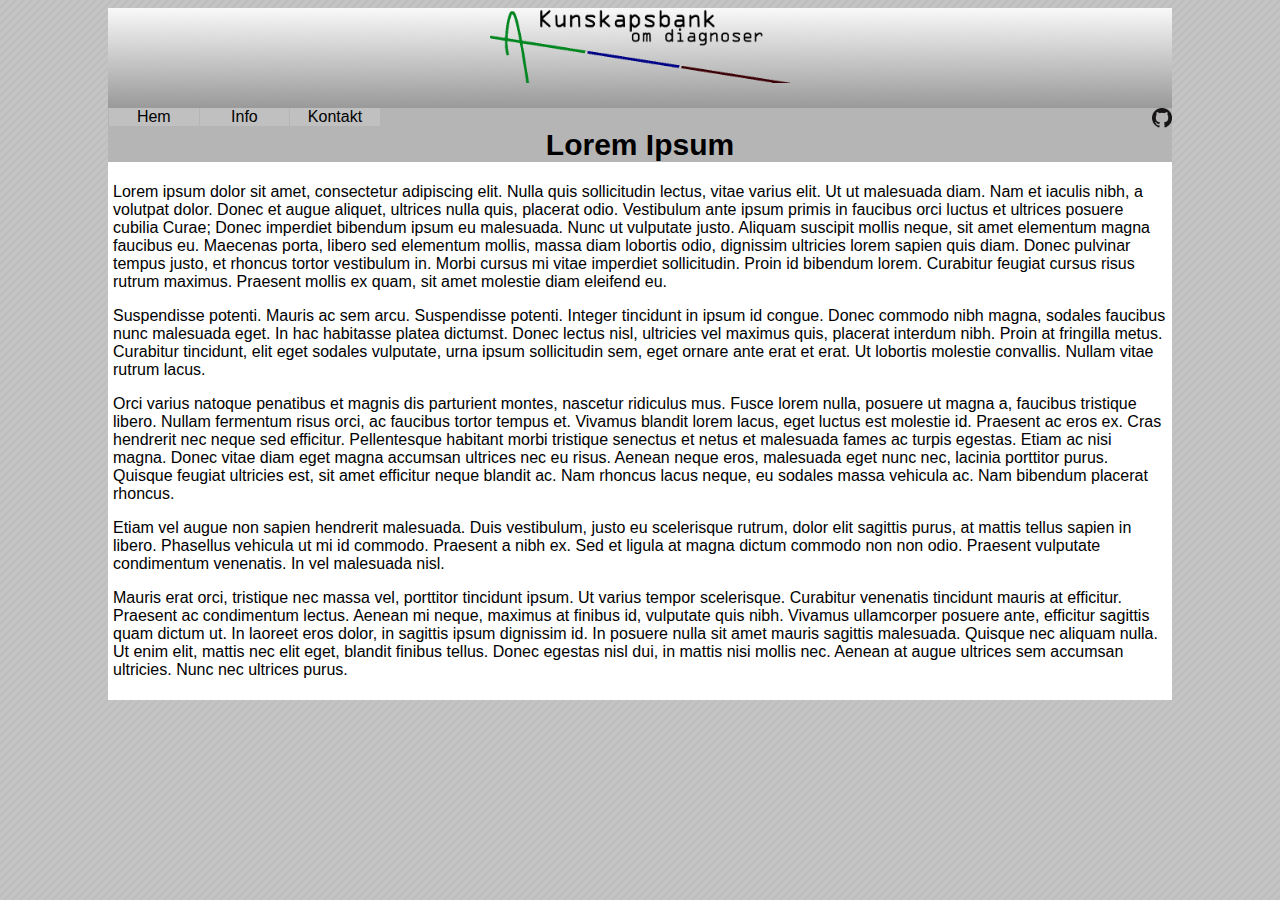
==== commit 32d9dd0c: "REEEEEEEEEE" ====
--- a/index.html
+++ b/index.html
@@ -16,17 +16,19 @@
 			
 				<div id="header">
 					<div id="logocontainer">
+				<a href="index.html">
 						<!--Loggan-->
 					<img src="images/Logotest4shrunk.png" id="logo">
-							
+				</a>
 					</div>
 					<!--Navigerings fält-->
 					<div id="navigationbar">
 						<div id="navcontainer">
-							<a href="index">
+							<a href="index.html">
 							<span class="Navigationbutton">
 								Hem
 							</span>
+							</a>
 							<span class="Navigationbutton">
 								Info
 							</span>
@@ -34,7 +36,7 @@
 								Kontakt
 							</span>
 							<a href="https://github.com/Snegil/S180912-webpage" target="_blank">
-							<img src="images/GithubMark32.png" id="githubmark">
+								<img src="images/GithubMark32.png" id="githubmark">
 							</a>
 						</div>
 					</div>
@@ -45,7 +47,21 @@
 					Lorem Ipsum
 				</div>
 				<div id="background-maintext">
-					 
+					<p>
+					Lorem ipsum dolor sit amet, consectetur adipiscing elit. Nulla quis sollicitudin lectus, vitae varius elit. Ut ut malesuada diam. Nam et iaculis nibh, a volutpat dolor. Donec et augue aliquet, ultrices nulla quis, placerat odio. Vestibulum ante ipsum primis in faucibus orci luctus et ultrices posuere cubilia Curae; Donec imperdiet bibendum ipsum eu malesuada. Nunc ut vulputate justo. Aliquam suscipit mollis neque, sit amet elementum magna faucibus eu. Maecenas porta, libero sed elementum mollis, massa diam lobortis odio, dignissim ultricies lorem sapien quis diam. Donec pulvinar tempus justo, et rhoncus tortor vestibulum in. Morbi cursus mi vitae imperdiet sollicitudin. Proin id bibendum lorem. Curabitur feugiat cursus risus rutrum maximus. Praesent mollis ex quam, sit amet molestie diam eleifend eu.
+					</p>
+					<p>
+					Suspendisse potenti. Mauris ac sem arcu. Suspendisse potenti. Integer tincidunt in ipsum id congue. Donec commodo nibh magna, sodales faucibus nunc malesuada eget. In hac habitasse platea dictumst. Donec lectus nisl, ultricies vel maximus quis, placerat interdum nibh. Proin at fringilla metus. Curabitur tincidunt, elit eget sodales vulputate, urna ipsum sollicitudin sem, eget ornare ante erat et erat. Ut lobortis molestie convallis. Nullam vitae rutrum lacus.
+					</p>
+					<p>
+					Orci varius natoque penatibus et magnis dis parturient montes, nascetur ridiculus mus. Fusce lorem nulla, posuere ut magna a, faucibus tristique libero. Nullam fermentum risus orci, ac faucibus tortor tempus et. Vivamus blandit lorem lacus, eget luctus est molestie id. Praesent ac eros ex. Cras hendrerit nec neque sed efficitur. Pellentesque habitant morbi tristique senectus et netus et malesuada fames ac turpis egestas. Etiam ac nisi magna. Donec vitae diam eget magna accumsan ultrices nec eu risus. Aenean neque eros, malesuada eget nunc nec, lacinia porttitor purus. Quisque feugiat ultricies est, sit amet efficitur neque blandit ac. Nam rhoncus lacus neque, eu sodales massa vehicula ac. Nam bibendum placerat rhoncus.
+					</p>
+					<p>
+					Etiam vel augue non sapien hendrerit malesuada. Duis vestibulum, justo eu scelerisque rutrum, dolor elit sagittis purus, at mattis tellus sapien in libero. Phasellus vehicula ut mi id commodo. Praesent a nibh ex. Sed et ligula at magna dictum commodo non non odio. Praesent vulputate condimentum venenatis. In vel malesuada nisl.
+					</p>
+					<p>
+					Mauris erat orci, tristique nec massa vel, porttitor tincidunt ipsum. Ut varius tempor scelerisque. Curabitur venenatis tincidunt mauris at efficitur. Praesent ac condimentum lectus. Aenean mi neque, maximus at finibus id, vulputate quis nibh. Vivamus ullamcorper posuere ante, efficitur sagittis quam dictum ut. In laoreet eros dolor, in sagittis ipsum dignissim id. In posuere nulla sit amet mauris sagittis malesuada. Quisque nec aliquam nulla. Ut enim elit, mattis nec elit eget, blandit finibus tellus. Donec egestas nisl dui, in mattis nisi mollis nec. Aenean at augue ultrices sem accumsan ultricies. Nunc nec ultrices purus.
+					</p> 
 				</div>
 			</div>
 			
--- a/stilmall.css
+++ b/stilmall.css
@@ -38,11 +38,10 @@
 	width: 300px;
 	min-height: 75px;
 	max-height: 75px;
-}
-#githubmark {
-	float: right;
-	width: 20px;
-	height: 20px;
+	transition-duration: 0.7s;
+}
+#logo:hover {
+	filter: drop-shadow(0 0 0.75rem white);
 }
 /*Navigationen*/
 #navigationbar {
@@ -51,9 +50,11 @@
 	width: 100%;
 	background-color: #B6B5B6;
 }
+/*Håller navigationen till en viss höjd*/
 #navcontainer {
 	height: 20px;
 }
+/*För alla navigations knappar*/
 .Navigationbutton {
 	transition-duration: 2s;
 	position: relative;
@@ -66,36 +67,43 @@
 	text-align: center;
 	vertical-align: center;
 }
-.RightNavigationbutton {
+.Navigationbutton:hover {
+	background-color: white;
+	cursor: pointer;
+}
+/*För github märket i högra hörnet på navigationen*/
+#githubmark {
 	float: right;
 	width: 20px;
 	height: 20px;
 }
-.Navigationbutton:hover {
-	background-color: white;
-	cursor: pointer;
-}
+#githubmark:hover {
+	filter: drop-shadow(0 0 0.75rem white);
+}
+/*Alla <a> taggar har inget understräck eller annan textfärg*/
 a {
 	color: black;
 	font-decoration: none;
 }
+/*Bakgrundslådan som innehåller all text*/
 #background-box {
 	background-color: white;
 	padding: 0px;
 }
+/*Titeln i bakgrundslådan*/
 #background-titletext {
 	background-color: #B6B5B6;
-	border-top: 1px ridge gray;
+	/*border-top: 1px ridge gray;*/
 	text-align: center;
 	font-weight: bold;
 	font-size: 30px;
 }
+/*Texten i bakgrundslådan*/
 #background-maintext {
 	background-color: #FFFFFF;
 	padding: 5px;
-	border-left: 1px solid black;
-	border-right: 1px solid black;
-}
+}
+/*Foten i botten av hemsidan*/
 #footer {
 	height: 20px;
 	min-height:20px;
@@ -105,7 +113,7 @@
 
 /*Media queries*/
 
-/*Mobile Phone adaptation*/
+/*Mobil anpassning för enheter mindre än 800px bredd*/
 @media only screen and (max-width: 800px) {
 	/*Självaste bodyn av hemsidan*/
 	body {
@@ -142,15 +150,19 @@
  		max-width: 100%;
 		background-color: #B6B5B6;
 	}
+	
+	/*Håller navigationen till en viss höjd*/
 	#navcontainer {
 		height: 100%;
-	}
+		max-width: 90vw;
+	}
+	/*För alla navigations knappar*/
 	.Navigationbutton {
 		position: relative;
-		margin-left: -1px;
+		/*margin-left: -1px;*/
 		margin-bottom: 0px;
 		padding: 5px;
-		width: 96vw;
+		width: 92vw;
 		height: 100%;
 		background-color: silver;
 		text-align: center;
@@ -159,12 +171,90 @@
 		background-color: white;
 		cursor: pointer;
 	}
+	
 	/*vita bakgrunden som texten är på*/
 	#background-box {
 		background-color: white;
-		margin-top: 50px;
-	}
-}
+		font-size: 30px;
+		margin-top: 0px;
+	}
+	
+	/*För github märket i högra hörnet på navigationen*/
+	#githubmark {
+		display: none;
+	}
+}
+/*Mobil anpassning för enheter mindre än 1100px bredd*/
+@media only screen and (max-width: 1100px) {
+	/*Självaste bodyn av hemsidan*/
+	body {
+	padding: 0px;
+	}
+	  
+	  /*Så att loggan inte är för stor/liten*/
+	#logo {
+		text-align: center;
+		width: 300px;
+		min-height: 71px;
+		max-height: 71px;
+	}
+	/*Allt i headern*/
+	#header {
+	background-image: url("images/Navimg.png");
+	background-repeat: repeat:round;
+	background-size: auto;
+	background-attachment: fixed;
+	position: relative;
+	height: 5%;
+	min-height: 120px;
+	max-height: 120px;
+	background-color: white;
+	border-radius: 0px 0px 15px 15px;
+	}
+	
+	/*Navigationen*/
+	#navigationbar {
+		text-align: center;
+		margin-top: 0px;
+		height: 100%;
+ 		width: 100%;
+ 		max-width: 100%;
+		background-color: #B6B5B6;
+	}
+	
+	/*Håller navigationen till en viss höjd*/
+	#navcontainer {
+		height: 100%;
+	}
+	/*För alla navigations knappar*/
+	.Navigationbutton {
+		position: relative;
+		/*margin-left: -1px;*/
+		margin-bottom: 0px;
+		padding: 5px;
+		width: 97vw;
+		height: 100%;
+		background-color: silver;
+		text-align: center;
+	}
+	.Navigationbutton:hover {
+		background-color: white;
+		cursor: pointer;
+	}
+	
+	/*vita bakgrunden som texten är på*/
+	#background-box {
+		background-color: white;
+		margin-top: 0px;
+	}
+	
+	/*För github märket i högra hörnet på navigationen*/
+	#githubmark {
+		display: none;
+	}
+}
+
+
 /*Text ändringar*/
 .center {
 	text-align: center;
